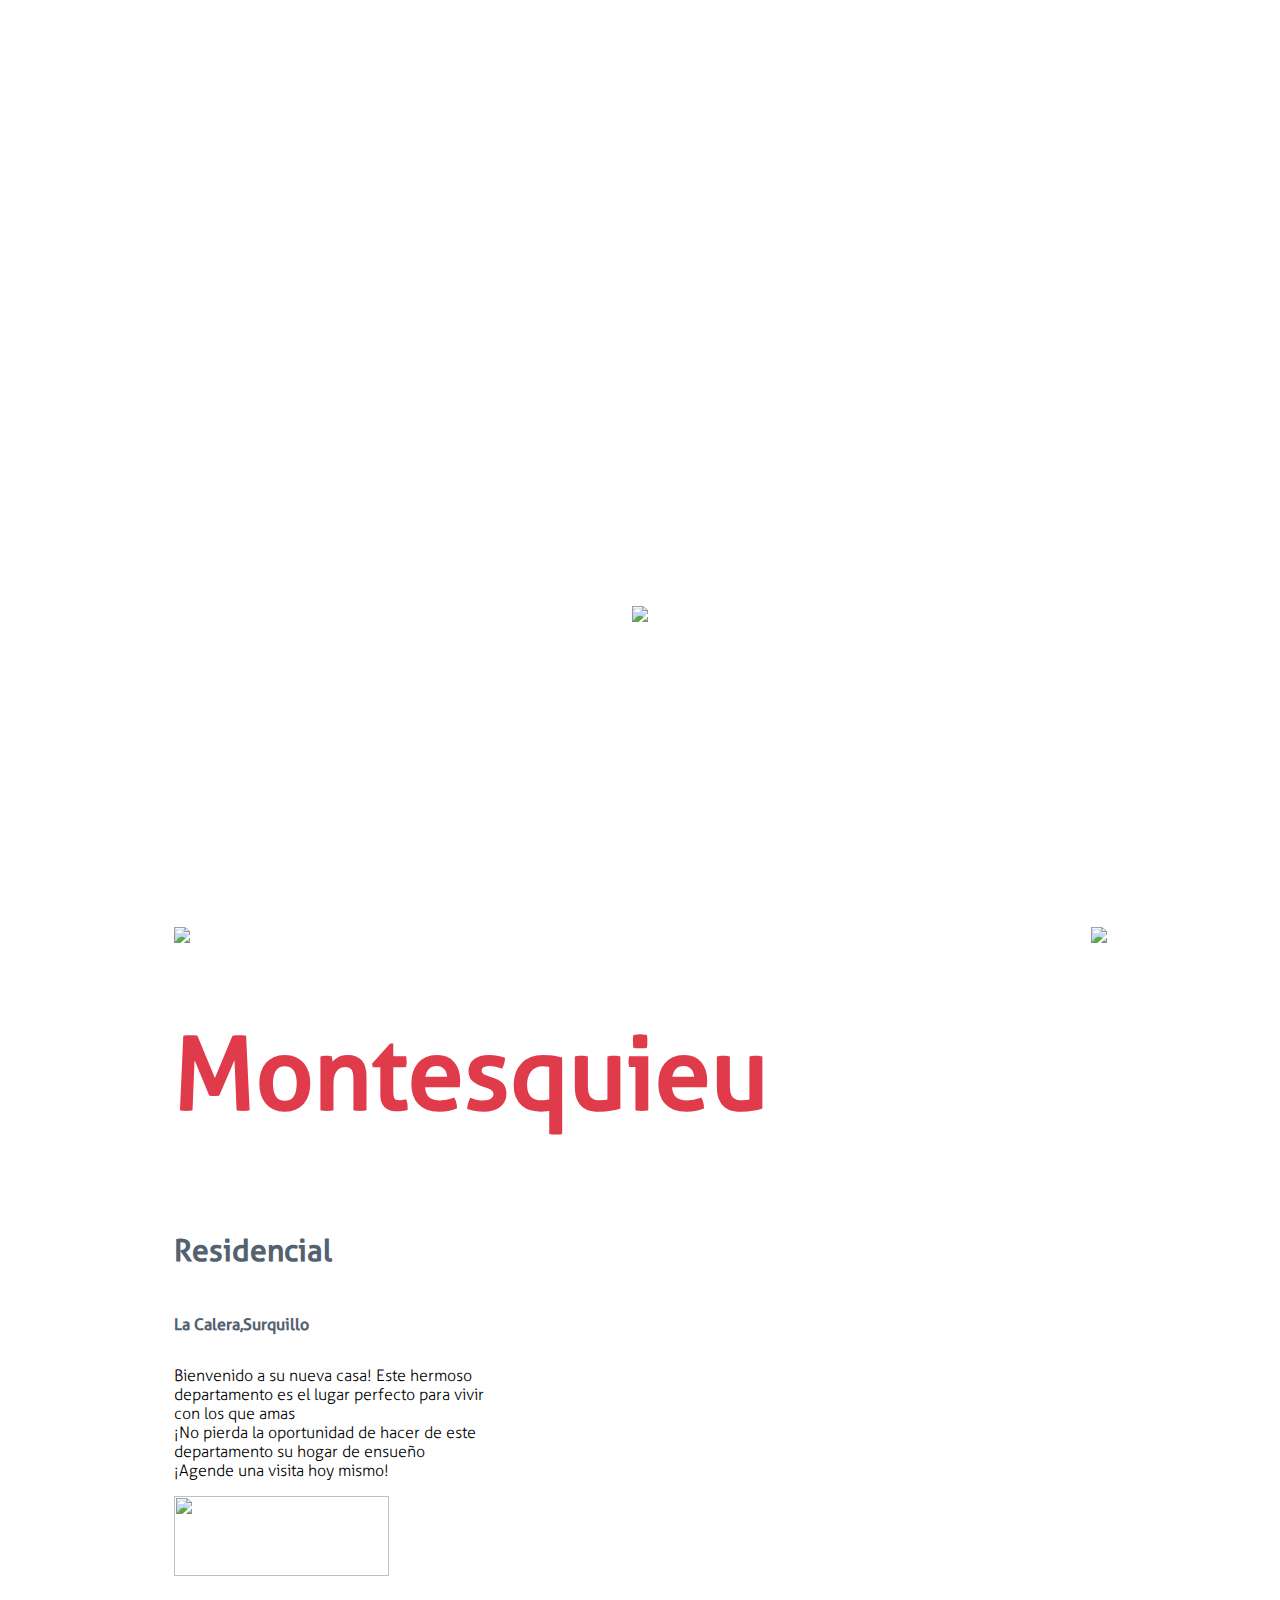
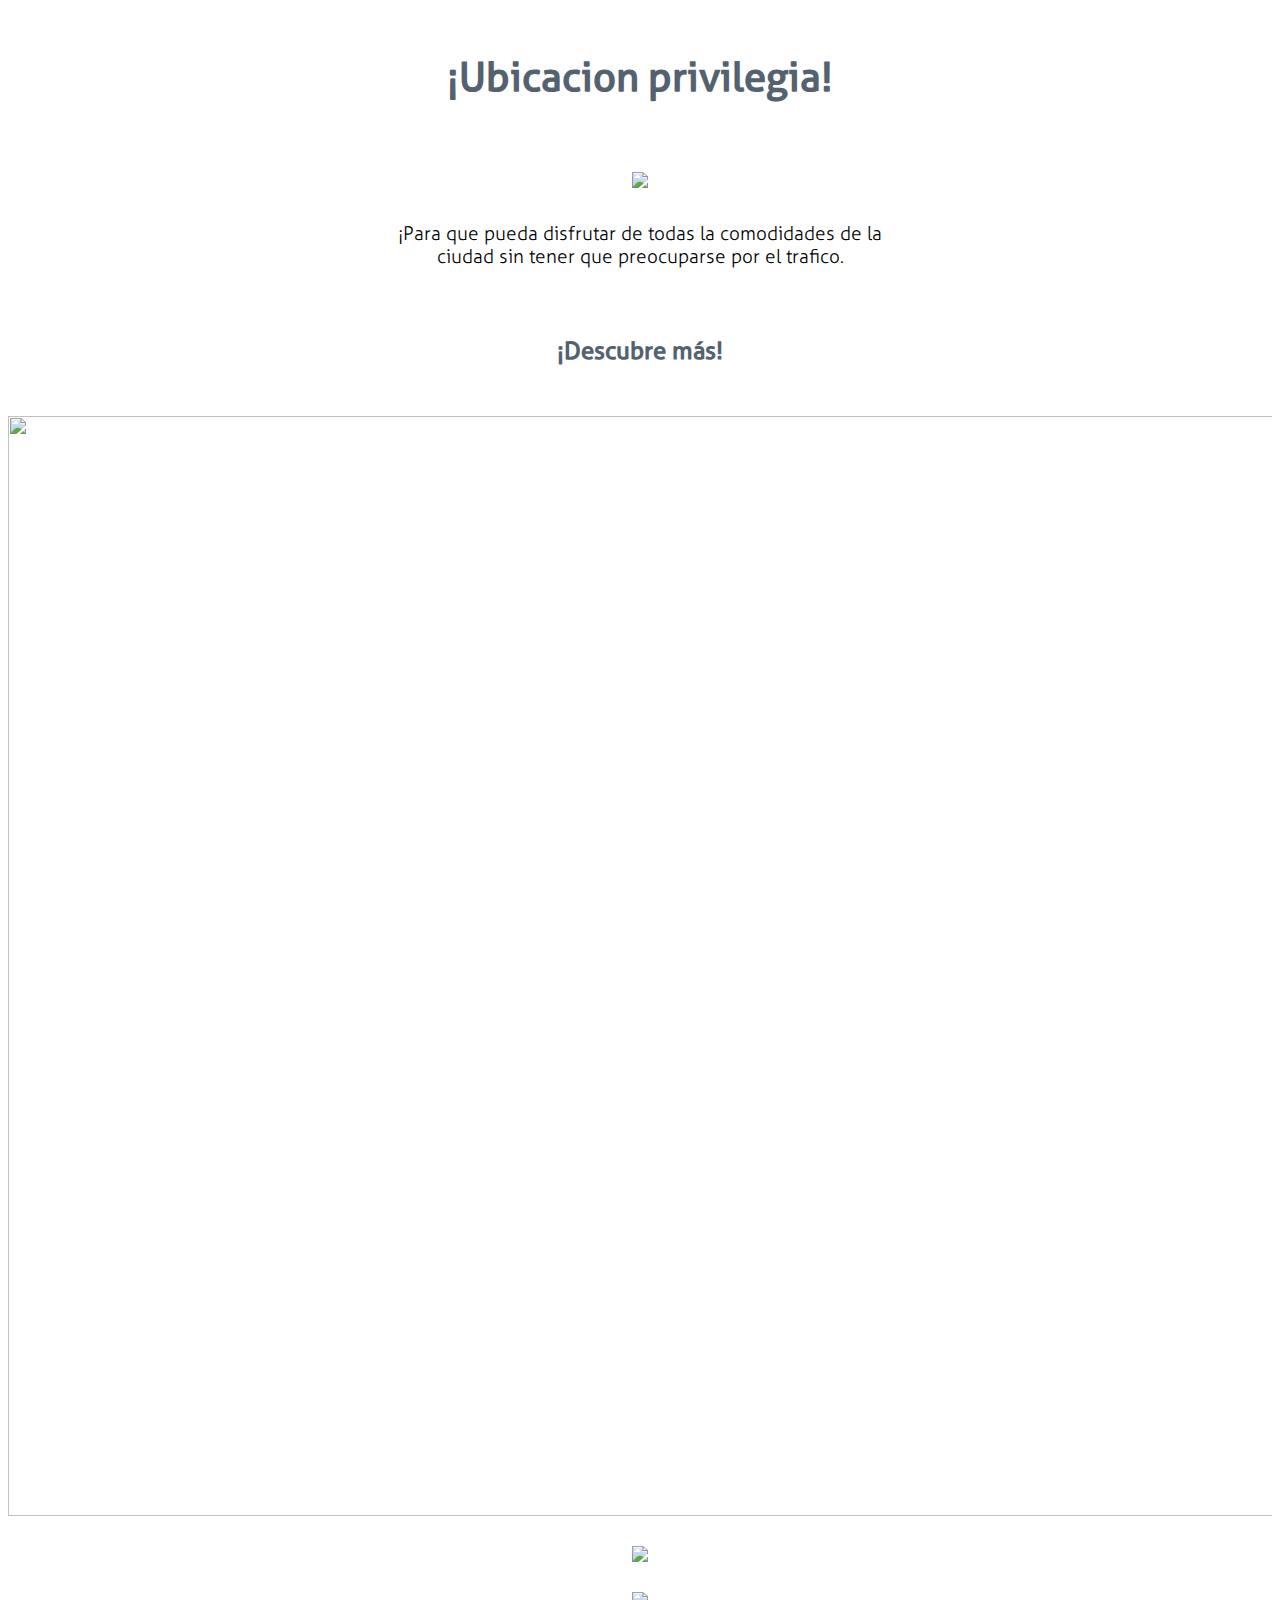
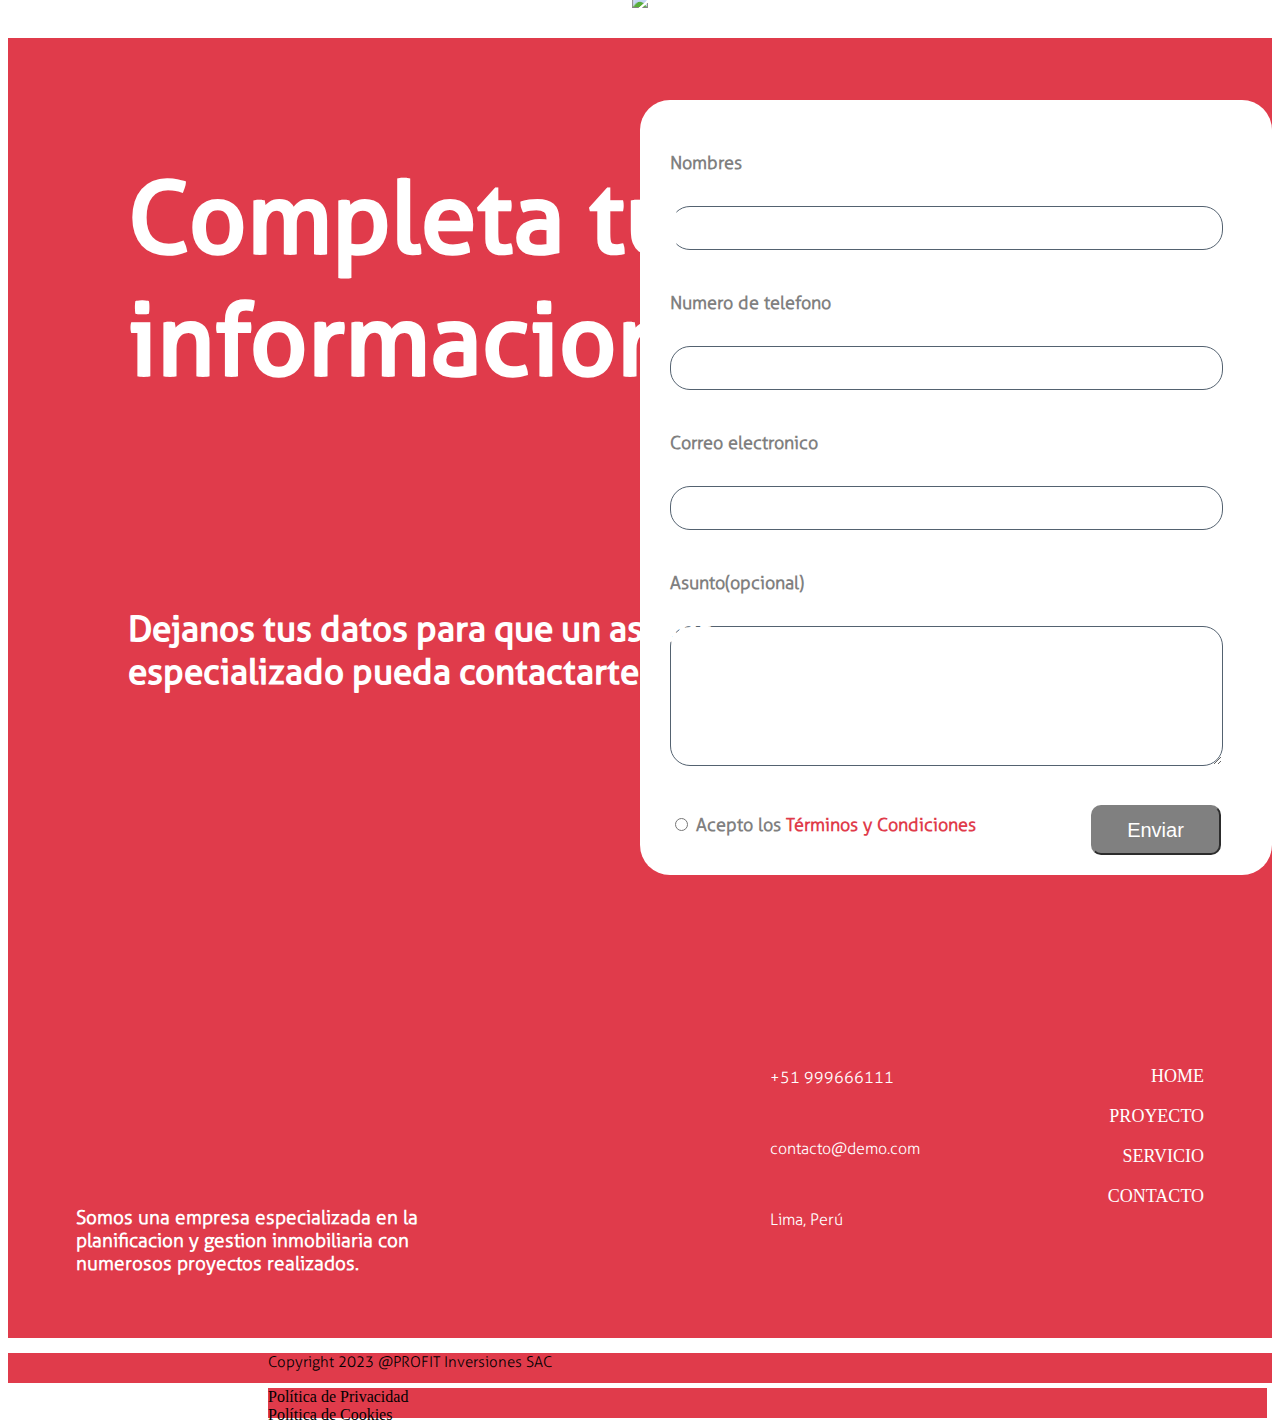
==== semi_final_proyectview/index.html @ 3885b612 "Add files via upload" ====
<!DOCTYPE html>
<html lang="en">
<head>
    <meta charset="UTF-8">
    <meta http-equiv="X-UA-Compatible" content="IE=edge">
    <meta name="viewport" content="width=device-width, initial-scale=1.0">
    <title>Vista Proyecto</title>
    <link rel="stylesheet" href="style.css">
    <link rel="stylesheet" href="https://cdnjs.cloudflare.com/ajax/libs/font-awesome/5.14.0/css/all.min.css">
</head>
<body>
    <div class="main">

    <div class="main_photo">
        <h1>El lugar perfecto <br>para los  que amas</h1>
        <div><img src="https://i.imgur.com/16XaA3B.png"></div>
    </div>

    </div>

    <div class="blank"></div>


    <div class="proyect">
        <div class="information">
        <div class><img src="https://i.imgur.com/6pUPzPA.png"></div>
        <div><h1 class="information_tittle">Montesquieu</h1></div>
        <div><h3 class="information_residence">Residencial</h3></div>
        <div><p class="information_location">La Calera,Surquillo</p></div>
        <div><p class="information_description">Bienvenido a su nueva casa! Este hermoso <br>departamento es el lugar perfecto para vivir<br>con los que amas<br>¡No pierda la oportunidad de hacer de este <br> departamento su hogar de ensueño<br>¡Agende una visita hoy mismo!</p></div>
        <div class="asesor"><img src="https://i.imgur.com/ypZ34iD.png" height="80" width="215"></div>
        </div>
        <div class="img_tittle"><img src="https://i.imgur.com/acKzqBd.jpg"></div>
    </div>

    <div class="blank1"></div>

    <div><h3 class="privileged_location">¡Ubicacion privilegia!</h3></div>

    <div class="map location"></div>

    <div class="blank1"></div>

    <div class="location_privileges"><img src="https://i.imgur.com/7XxfXha.png"></div>

    <div class="blank"></div>
    
    <div class="mini_description"><p>¡Para que pueda disfrutar de todas la comodidades de la <br> ciudad sin tener que preocuparse por el trafico.</p></div>
    <div class="blank1"></div>
    <div class="Discover"><h2>¡Descubre más!</h2></div>

    <div class="blank1"></div>

    <!--image slider start-->
    <div class="carrousel_slid">
        <div class="slider">
        <div class="slides">
          <!--radio buttons start-->
          <input type="radio" name="radio-btn" id="radio1">
          <input type="radio" name="radio-btn" id="radio2">
          <input type="radio" name="radio-btn" id="radio3">
          <input type="radio" name="radio-btn" id="radio4">
          <!--radio buttons end-->
          <!--slide images start-->
          <div class="slide first">
            <img src="https://i.imgur.com/cwEEXsn.jpg" alt=""/>
          </div>
          <div class="slide">
            <img src="https://i.imgur.com/cwEEXsn.jpg" alt=""/>
          </div>
          <div class="slide">
            <img src="https://i.imgur.com/cwEEXsn.jpg" alt=""/>
          </div>
          <div class="slide">
            <img src="https://i.imgur.com/cwEEXsn.jpg" alt=""/>
          </div>
          <!--slide images end-->
          <!--automatic navigation start-->
          <div class="navigation-auto">
            <div class="auto-btn1"></div>
            <div class="auto-btn2"></div>
            <div class="auto-btn3"></div>
            <div class="auto-btn4"></div>
          </div>
          <!--automatic navigation end-->
        </div>
        <!--manual navigation start-->
        <div class="navigation-manual">
          <label for="radio1-m" class="manual-btn"></label>
          <label for="radio2-m" class="manual-btn"></label>
          <label for="radio3-m" class="manual-btn"></label>
          <label for="radio4-m" class="manual-btn"></label>
        </div>
        <!--manual navigation end-->
      </div>
      <!--image slider end-->
  
      <script type="text/javascript">
      var counter = 1;
      setInterval(function(){
        document.getElementById('radio' + counter).checked = true;
        counter++;
        if(counter > 4){
          counter = 1;
        }
      }, 5000);
      </script>
    </div>

    <div class="blank1"></div>
    <div class="building_description"><img src="https://i.imgur.com/HSlVHvO.png"></div>
    <div class="blank1"></div>
    <div class="asesor_img"><img src="https://i.imgur.com/OpLlIDI.png"></div>
    <div class="blank1"></div>
    

    <div class="contenedor_formulario">
        <div class="fondo-form">
            <div class="relleno1">
                <div class="re1">
                    <div class="rel1">Completa tu informacion.</div>
                </div>
                <div class="re2">
                    <div class="rel2">Dejanos tus datos para que un asesor especializado pueda contactarte.</div>
                </div>
                <div class="re3">
                    <img src="https://i.imgur.com/KiwKN4E.png" alt="" />
                </div>
            </div>
            <div class="relleno2">
                <div class="formulario">
                    <p>Nombres</p>
                    <input class="controles" type="text" name="nombres" id="nombres" />
                    <p>Numero de telefono</p>
                    <input class="controles" type="text" name="telefono" id="telefono" />
                    <p>Correo electronico</p>
                    <input class="controles" type="email" name="correo" id="correo" />
                    <p>Asunto<span class="opcion">(opcional)</span> </p>
                    <textarea class="controles" name="sector" id="sector"></textarea>
                    <br />
                    <div class="terminos">
                        <div class="ter1">
                            <p for="">
                                <input type="radio" id="cbox1" value="first_checkbox" />
                                <span class="p1">Acepto los</span>
                                <span class="p2"><a href="">Términos y Condiciones</a></span>
                            </p>
                        </div>
                        <div class="ter2">
                            <input class="boton" type="submit" value="Enviar" />
                        </div>
                    </div>
                </div>
            </div>
        </div>
    </div>

    <div class="footer">
        <div class="divA">
            <div><img src="https://i.imgur.com/WSr50mY.png" loading="lazy" /></div>
            <div class="image_text1">
                <h3 class="footer_text">Somos una empresa especializada en la <br/> planificacion y gestion inmobiliaria
                    con <br/> numerosos proyectos realizados.
                </h3>
            </div>
        </div>
        <div class="divB"><img src="https://i.imgur.com/ztB9c4A.png" loading="lazy" />

        </div>
        <div class="divC">
            <div class="fila-2">
                <img src="https://i.imgur.com/MP6QVSI.png" loading="lazy" />
                <P>+51 999666111 </P>
            </div>
            <div class="fila-2">
                <img src="https://i.imgur.com/sPS7BVo.png" loading="lazy" />
                <P>contacto@demo.com </P>
            </div>
            <div class="fila-2">
                <img src="https://i.imgur.com/LDQAn8c.png" loading="lazy" />
                <P>Lima, Perú</P>
            </div>
        </div>
        <div class="divD">
            <div class="menu2">
                <ul>
                    <li>
                        <a href="#">Home</a>
                    </li>
                    <li>
                        <a href="#">Proyecto</a>
                    </li>
                    <li>
                        <a href="#">Servicio</a>
                    </li>
                    <li>
                        <a href="#">Contacto</a>
                    </li>
                </ul>
            </div>
        </div>

    </div>
    <div class="footer_copy">
        <p>Copyright 2023 @PROFIT Inversiones SAC</p>
    </div>
    <div class="politicas">
        <div class="politicas-footer">
            <div class="politicas-f">
                <div class="information"><a href="">Política de Privacidad </a> 
                    <a href="">Política de Cookies </a> 
                </div>
            </div>
        </div>
    </div>


    <!--vista movil-->
    <div class="main_mov">

        <div class="main_photo_mov">
            <h1>El lugar perfecto <br>para los  que amas</h1>
            <div class="asesor_img1_mov"><img src="https://i.imgur.com/16XaA3B.png"></div>
        </div>
        
    </div>

    <div class="proyect_mov">
        
        <div class="new_proyect_mov"><img src="https://i.imgur.com/6pUPzPA.png"></div>
        <div class="proyecto_tittle_mov">Montesquieu</div>
        <div class="proyecto_subtittle_mov">Residencial</div>
        <div class="proyecto_mini_subtittle_mov">La Calera, Surquillo</div>
        <div class="blank1-m"></div>
        <div class="text1_mov">Bienvenido a su nueva casa! Este hermoso <br>departamento es el lugar perfecto para vivir<br>con los que amas.</div>
        <div class="blank-m"></div>
        <div class="text2_mov">¡No pierda la oportunidad de hacer de este <br> departamento su hogar de ensueño! <br> ¡Agende una visita hoy mismo!</div>

        <div class="blank1-m"></div>
        <div class="img_tittle_mov"><img src="https://i.imgur.com/acKzqBd.jpg"></div>

    </div>

    <div class="blank1-m"></div>

    <div class="asesor_movil"><img src="https://i.imgur.com/ypZ34iD.png"></div>
    
    <div class="privileged_mov">¡Ubicación privilegia!</div>
    
    <div class="blank1-m"></div>

    <div class="privilieged_stickers"><img src="https://i.imgur.com/7XxfXha.png"></div>

    <div class="blank1-m"></div>

    <div class="privileged_desc">!Para que puedas disfrutar de todas las comodidades <br> de la ciudad sin tener que preocuparse por el trafico!</div>
    
    <div class="blank1-m"></div>
    <div class="discover_more">!Descubre más!</div>
    <div class="blank1-m"></div>


    <div class="blank1-m"></div>

    <div class="location_img_desc"><img src="https://i.imgur.com/HSlVHvO.png"></div>
    
    <div class="blank1-m"></div>

    <div class="contact_asesor1"><img src="https://i.imgur.com/OpLlIDI.png"></div>

    <div class="blank1-m"></div>

    <div class="contenedor_formulario-m">
        <div class="fondo-form-m">
            <div id="formulario_header-m">
                <h2>Nos comunicamos contigo!</h2>
            </div>
            <div id="formulario_miniheader-m">
                <p id="text_form_subtop_m">Dejanos tus datos rellenando el siguiente formulario
                <p>
            </div>
         
            <div class="relleno2-m">
                <div class="formulario-m">
                    <p>Nombres</p>
                    <input class="controles-m" type="text" name="nombres" id="nombres" />
                    <p>Numero de telefono</p>
                    <input class="controles-m" type="text" name="telefono" id="telefono" />
                    <p>Correo electronico</p>
                    <input class="controles-m" type="email" name="correo" id="correo" />
                    <p>Asunto<span class="opcion">(opcional)</span></p>
                    <input class="controles-m" type="text" name="sector" id="sector" />
                    <br />
                    <br />
                    <div class="terminos-m">
                        <p>
                            <input type="radio" id="cbox1" value="first_checkbox" />
                            <span class="p1">Acepto
                                los Terminos y Condiciones</span>
                            <span class="p2">
                                <a href="">
                                    Términos y Condiciones
                                </a>
                            </span>
                        </p>
                        <input class="boton" type="submit" value="Enviar" />
                    </div>
                </div>
            </div>
        </div>
    </div>


    <div class="footer-m">
        <div class="divC-m">
            <div>
                <div class="contact_sticker-m"><img src="https://i.imgur.com/Bbgzvfh.png" loading="lazy" /></div>
                <div>
                    <p class="footer_text-m">+51 999 666 111</p>
                </div>
            </div>
            <div>
                <div class="contact_sticker-m"><img src="https://i.imgur.com/NwfhgeS.png" loading="lazy" /></div>
                <div>
                    <p class="footer_text-m">contacto@profitperu.com</p>
                </div>
            </div>
            <div>
                <div class="contact_sticker-m"><img src="https://i.imgur.com/Ucr0vRj.png" loading="lazy" />
                    <div>
                        <p class="footer_text-m">Lima,Peru</p>
                    </div>
                </div>
            </div>
        </div>
        <div class="divA-m">
            <div><img src="https://i.imgur.com/WSr50mY.png" loading="lazy" width="250" height="185" /></div>
            <div class="image_text1-m">
                <h3 class="footer_text3-m">Somos una empresa especializada en la planificacion y <br> gestion
                    inmobiliaria
                    con numerosos proyectos realizados.
                </h3>
            </div>
            <div>
                <p class="footer_text3-m">Copyright 2023 @PROFIT Inversiones SAC</p>
            </div>
        </div>
        <div class="divB-m"><img src="https://i.imgur.com/ztB9c4A.png" loading="lazy" width="150" height="75" />
        </div>
    </div>
    

</body>
</html>
---- semi_final_proyectview/style.css ----
@import url('https://fonts.googleapis.com/css2?family=Poppins:wght@200;300;400;500;600;700;800;900&display=swap');

/*estilos de inicio*/
/*fuentes de letras*/
@font-face {
  font-family: 'Aller';
  src: url('[data-uri]') format('woff2'),
    url('[data-uri]') format('woff');
}

.Aller {
  font-family: 'Aller';
}

@font-face {
  font-family: 'Allerr';
  src: url('[data-uri]') format('woff2'),
    url('[data-uri]') format('woff');
}

.Allerr {
  font-family: 'Allerr';
}

@font-face {
  font-family: 'HelveticaNeueLT Com 43 LtEx';
  src: url('[data-uri]') format('woff2'),
    url('[data-uri]') format('woff');
}

p {
  font-family: 'Aller';
  color: black;
}

h1 {
  font-family: 'Allerr';
  font-weight: bold;
}





.main_photo
{
   
   background: url(https://i.imgur.com/S3qhRER.jpg) no-repeat;
   background-size:cover;
   background-position:center ;
   min-height: 100vh;
   width: 100%;
   display: flex;
   font-family: Allerr;
   font-size: 40px;
   color: white;
   flex-direction: column;
   justify-content: center;
   align-content: stretch;
   flex-wrap: nowrap;
   align-items: center;
}
 
.information
{
    display: flex;
    flex-direction: column;
}

.information_residence
{
    font-family: Allerr;
    color: #546270;
    font-size: 30px;
}

.information_location
{
    font-family: 'Allerr';
    font-weight: bold;
    color: #546270;
    font: size 20px; 
}
.information_tittle
{
    font-size: 100px;
    font-weight: bold;
    color:#E03B4B;

}

.information_residence
{

}


.proyect
{
    display:flex;
    padding: 4px;
    justify-content: space-around;
    margin: 0;
    box-sizing: border-box;
   
}

.privileged_location
{
    font-size: 40px;
    color: #546270;
    font-weight: bold;
    text-align: center;
    font-family: Allerr;
}

.location_privileges
{
    display: flex;
    justify-content: center;
}
.mini_description
{
    color: #546270;
    font-family: Aller;
    text-align: center;
    font-size: 19px;
}

.Discover
{
    font-size: medium;
    font-family: Allerr;
    font-weight: bold;
    text-align: center;
    color: #546270;
}

.slider{
    width: 1400px;
    height: 1100px;
    
    overflow: hidden;
  }
  
  .slides{
    width: 500%;
    height: 1100px;
    display: flex;
    
  }
  
  .slides input{
    display: none;
  }
  
  .slide{
    width: 20%;
    transition: 2s;
  }
  
  .slide img{
    width: 1400px;
    height: 1100px;
  }

  .carrousel_slid
  {
    display: flex;
    justify-content: center;
  }
  
  /*css for manual slide navigation*/
  
  .navigation-manual{
    position: absolute;
    width: 1400px;
    margin-top: -40px;
    display: flex;
    justify-content: center;
  }
  
  .manual-btn{
    border: 2px solid white;
    padding: 5px;
    border-radius: 10px;
    cursor: pointer;
    transition: 1s;
  }
  
  .manual-btn:not(:last-child){
    margin-right: 40px;
  }
  
  .manual-btn:hover{
    background: white;
  }
  
  #radio1:checked ~ .first{
    margin-left: 0;
  }
  
  #radio2:checked ~ .first{
    margin-left: -20%;
  }
  
  #radio3:checked ~ .first{
    margin-left: -40%;
  }
  
  #radio4:checked ~ .first{
    margin-left: -60%;
  }
  
  /*css for automatic navigation*/
  
  .navigation-auto{
    position: absolute;
    display: flex;
    width: 1400px;
    justify-content: center;
    margin-top: 1060px;
  }
  
  .navigation-auto div{
    border: 2px solid white;
    padding: 5px;
    border-radius: 10px;
    transition: 1s;
  }
  
  .navigation-auto div:not(:last-child){
    margin-right: 40px;
  }

  .asesor_img
  {
    display: flex;
    justify-content: center;
  }

  .contenedor_formulario {
    background-color: #E03B4B;
    height: 900px;
    display: flex;
    flex: 1;
    justify-content: center;
    align-items: center;
  }
  
  .fondo-form {
    background-image: url(https://i.imgur.com/QdFo3op.jpeg);
    background-repeat: no-repeat;
    background-size: 2000px;
    display: flex;
    justify-content: center;
    width: 100%;
    align-items: center;
  }
  
  .relleno1 {
    height: 900px;
    width: 50%;
  
  }
  
  .re1 {
    height: 450px;
    position: relative;
    left: 120px;
  }
  
  .rel1 {
    display: flex;
    color: white;
    font-size: 100px;
    font-family: Allerr;
    font-weight: bold;
    padding-top: 120px;
  }
  
  .re2 {
    height: 200px;
    position: relative;
    left: 120px;
  }
  
  .rel2 {
    display: flex;
    color: white;
    font-size: 35px;
    font-family: Allerr;
    font-weight: bold;
    padding-top: 120px;
  }
  
  .re3 {
    height: 250px;
    position: relative;
    left: 85px;
  }
  
  .re3 img {
    height: 230px;
  }
  
  .relleno2 {
    height: 900px;
    width: 50%;
    display: flex;
    flex: 1;
    justify-content: center;
    align-items: center;
  
  }
  
  .formulario {
    padding-top: 30px;
    padding-left: 30px;
    padding-right: 30px;
    background-color: white;
    height: 745px;
    width: 580px;
    border-radius: 30px;
    font-family: Allerr;
  }
  
  .formulario h4 {
    font-family: 'Sansita', sans-serif;
    text-align: center;
    font-size: 22px;
    color: gray;
    font-family: Aller;
  }
  
  .controles {
    width: 95%;
    background: white;
    padding: 4px;
    border-radius: 20px;
    margin-bottom: 20px;
    border: 1px solid #546270;
    font-family: 'calibri';
    font-size: 30px;
    color: white;
  }
  
  .formulario p {
    font-family: sans-serif;
    font-weight: bold;
    height: 40px;
    font-size: 18px;
    line-height: 40px;
    color: gray;
    line-height: 30px;
    font-family: Aller
  }
  
  .formulario textarea {
    height: 130px;
    font-size: 25px;
  }
  
  .terminos {
    height: 50px;
    display: flex;
  }
  
  .ter1 {
    width: 75%;
  
    height: 80px;
    display: flex;
    justify-content: flex-start;
    align-items: center;
  }
  
  .ter2 {
    width: 25%;
    height: 80px;
    position: relative;
  
    left: -15px;
    display: flex;
    justify-content: center;
    align-items: center;
  }
  
  .p2 a {
    color: #E03B4B;
    text-decoration: none;
  }
  
  .formulario a:hover {
    color: rgba(0, 83, 164, 255);
    text-decoration: underline;
  }
  
  .formulario .boton {
    width: 130px;
    background: gray;
    border-radius: 10px;
    border-color: gray;
    padding: 5px;
    color: white;
    font-size: 20px;
    left: 0px;
    height: 50px;
  }

  .building_description
  {
    display: flex;
    justify-content: center;
  }

  .footer {
    width: 100%;
    background-color:#E03B4B;
    align-items: center;
    max-width: 12000px;
    margin: auto;
    grid-template-columns: repeat(5, 1fr);
    grid-gap: 80px;
    padding: 45px 0px;
    display: flex;
    justify-content: space-evenly;
  }
  
  .divB {
    display: flex;
    justify-content: center;
    align-items: center;
  }
  
  .divC {
  
    display: flex;
    justify-content: center;
    flex-direction: column
  }
  
  
  
  .divA img {
    position: relative;
    right: 20px;
    height: 200px;
  }
  
  .image_text1 {
    text-align: left;
  }
  
  #home {
    color: #E03B4B;
  }
  
  .divB img {
    height: 50px;
  }
  
  .footer P {
    color: white;
    text-indent: 20PX;
  }
  
  .divD {
    float: right;
    text-decoration: none;
  }
  
  .columna-3 {
    max-width: 20%;
    float: right;
    text-decoration: none;
  }
  
  .menu2 {
    height: 180px;
    width: 100%;
  }
  
  
  .menu2 ul {
    margin-bottom: 0rem;
    text-align: right;
    display: flex;
    flex-direction: column;
    align-items: flex-end;
  }
  
  .menu2 ul li {
    display: flex;
    line-height: 40px;
  }
  
  .menu2 ul li a {
    color: #fff;
    font-size: 18px;
    border-radius: 3px;
    text-transform: uppercase;
    text-decoration: none;
  }
  
  .menu2 p {
    color: white;
  }
  
  .fila-2 {
    margin-top: 20px;
    display: flex;
  }
  
  .fila-2 img {
    width: 36px;
    height: 36px;
  }
  
  .fila-2 label {
    margin-top: 10px;
    margin-left: 20px;
    max-width: 140px;
    color: white;
  }
  
  .footer_copy {
    background-color:#E03B4B;
    color: white;
    font-size: 15px;
    text-indent: 260px;
    height: 30px;
  }
  
  .politicas {
    background-color: #fff;
    margin: 5px;
    height: 30px;
    margin-left: 260px;
  }
  
  .politicas a {
    color: #000;
    text-decoration: none;
  }

  #miniheaders {
    background: #546270;
    width: 100%;
  }
  
  #bsubtitle2 {
    text-align: center;
    color: white;
    margin: 0;
    font-size: xx-large;
    font-family: Allerr;
  }
  
  .footer2 {
    width: 100%;
    background-color: #E03B4B;
    align-items: center;
    max-width: 12000px;
    margin: auto;
    grid-template-columns: repeat(5, 1fr);
    grid-gap: 30px;
    padding: 45px 0px;
    display: flex;
    justify-content: space-evenly;
  }
  
  .divD2 {
    font-size: x-large;
  }
  
  .footer_text2 {
    color: white;
    font-family: Aller;
  }
  
  .footer_text {
    color: white;
    font-family: Aller;
  }
  
  .divC2 {
    display: flex;
    flex-direction: column;
    align-content: space-around;
  }
  
  #asesoria {
    display: flex;
    justify-content: center;
    background-color: #546270;
  }
  
  #Homepagetext {
    color: #546270;
    text-decoration: none;
    display: flex;
    justify-content: center;
    background-color: #546270;
    font-family: Allerr;
  }
  .footer_copy {
    background-color:#E03B4B;
    color: white;
    font-size: 15px;
    text-indent: 260px;
    height: 30px;
  }

  .politicas {
    background-color:#E03B4B;
    margin: 5px;
    height: 30px;
    margin-left: 260px;
  }
  
  .politicas a {
    color: #000;
    text-decoration: none;
  }

.blank {
    height: 15px;
    background: white;
  }
  
  .blank1 {
    height: 30px;
    background: white;
  }
  
  .blank3 {
    height: 40px;
    background: #E03B4B;
  }
  
  .blank4 {
    height: 40px;
    background: #546270;
  }
  
  .blank5 {
    height: 80px;
    background: #E03B4B;
  
  }

  .main_photo_mov{
    display: none;

  }

  .proyect_mov
  {
    display: none;
  }

  .asesor_movil
  {
    display: none;
  }

  .privileged_mov
  {
    display: none;
  }

  .privilieged_stickers
  {
    display: none;
  }

  .privileged_desc
  {
    display: none;
  }

  .discover_more
  {
    display: none;
  }
  .location_img_desc
  {
    display: none;
  }
  .contact_asesor1
  {
    display: none;
  }
  .contenedor_formulario-m
  {
    display: none;
  }

  .footer-m{
    display: none;
  }
 

   /**vista movil **/

@media (max-width:560px){

  
  .main_photo_mov
  {
    background: url(https://i.imgur.com/S3qhRER.jpg) no-repeat;
    background-size:cover;
    background-position:center ;
    min-height: 50vh;
    width: 100%;
    display: flex;
    font-family: Allerr;
    font-size: 20px;
    color: white;
    flex-direction: column;
    justify-content: center;
    align-content: stretch;
    flex-wrap: nowrap;
    align-items: center;

  }

  .main_photo_mov img
  {
    
    width:50%;
    height:50%
  }
  .asesor_img1_mov
  {
    display: flex;
    justify-items: center;
    justify-content: center;
  }

  .proyect_mov
  {
    display: flex;
    justify-content: center;
    align-items:center;
    flex-direction: column;
  }
  .new_proyect_mov img
  {
    width:60%;
    height:60%
  }
  .new_proyect_mov
  {
    display: flex;
    justify-content: center;
  }
  .proyecto_tittle_mov
  {
    font-family: Allerr;
    font-size:60px;
    font-weight: bold;
    color:#E03B4B
  }
  .proyecto_mini_subtittle_mov
  {
    color: #546270;
    font-family: Allerr;
    font-size: large;
  }
  .proyecto_subtittle_mov
  {
    color: #546270;
    font-family: Allerr;
    font-size: large;
  }

  .text1_mov
  {
    font-family: Aller;

  }
  
  .text2_mov
  {
    font-family: Aller;
    
  }

 .img_tittle_mov img
 {
  width:100%;
  height:100%

 }
 .asesor_movil
 {
  display:flex ;
  justify-items: center;
 }
 .asesor_movil img
 {
  width:40%;
  height:40%
 }
 .asesor_movil
 {
  display: flex;
  justify-content: center;
 }

 .privileged_mov
 {
  font-family: Allerr;
  font-weight: bold;
  font-size: 30px;
  color: #546270;
  text-align: center;
 }
 
 .privilieged_stickers img{

  width:80%;
  height:80%
 }
 .privilieged_stickers
 {
  display: flex;
  justify-content: center;
 }
 .privileged_desc
 {
  color: #546270;
  font-family: Aller;
  font-size: 16px;
  display: flex;
  justify-content: center;
 }
 .discover_more
 {
  font-family: Allerr;
  font-weight: bold;
  font-size: x-large;
  color: #546270;
  text-align: center;
 }

 .blank-m {
  height: 15px;
  background: white;
}

  .blank1-m {
  height: 30px;
  background: white;
}


 .location_img_desc img
 {
  width: 90%;
  height:90%
 }

 .location_img_desc
 {
  display: flex;
  justify-content: center;
 }
 .contact_asesor1 img
 {
  width: 40%;
  height: 40%;
 }
.contact_asesor1
{
  display: flex;
  justify-content: center;
}

 .contenedor_formulario-m {
  background-color: #E03B4B;
  height: 800px;
  display: flex;
  flex: 1;
  justify-content: center;
  align-items: center;
}

#formulario_header-m {
  font-family: Allerr;
  color: white;
}

#formulario_miniheader-m {
  font-family: Aller;
  color: white;
}

.fondo-form-m {
  background: url(https://i.imgur.com/QdFo3op.jpeg) no-repeat;
  background-size: 414px 900px;
  display: flex;
  justify-content: center;
  flex-direction: column;
  align-items: center;
  width: 100%;
  height: 100%;
}

.relleno1-m {

  height: 700px;
  width: 20%;
}

.relleno2-m {
  height: 600px;
  width: 90%;
  display: flex;
  flex: 1;
  justify-content: center;
  align-items: center;

}

.formulario-m {
  padding-top: 15px;
  padding-left: 30px;
  padding-right: 30px;
  background-color: white;
  height: 500px;
  width: 268px;
  border-radius: 10px;
  font-family: Allerr;
  font-size: small;

}

#text_form_subtop_m
{
  color: white;
  font-family: Aller;
}

.formulario-m h4 {
  font-family: 'Sansita', sans-serif;
  text-align: center;
  font-size: 22px;
  color: gray;
  font-family: Aller;
}

.controles-m {
  width: 95%;
  background: white;
  padding: 4px;
  border-radius: 4px;
  margin-bottom: 20px;
  border: 1px solid gray;
  font-family: 'calibri';
  font-size: x-small;
  color: white;

}

.pa1 {
  height: 250px;
  width: 120px;
}

.pa2 {
  height: 250px;
  width: 120px;
}

.pa3 {
  height: 250px;
  width: 120px;
}

.pa4 {
  height: 250px;
  width: 120px;
}

.formulario-m label {
  font-family: sans-serif;
  height: 40px;
  text-align: center;
  font-size: 15px;
  line-height: 40px;
  color: gray;
  text-indent: 110px;
  line-height: 25px;
  font-family: Aller;
  font-size: small;
}

.terminos-m {
  justify-content: space-between;
}

.formulario-m a {
  color: white;
  text-decoration: none;
  font-size: small;
}

.formulario-m a:hover {
  color: rgba(0, 83, 164, 255);
  text-decoration: underline;
  font-size: x-small;
}

.formulario-m .boton {
  width: 30%;
  background: gray;
  border-radius: 4px;
  border-color: gray;
  padding: 5px;
  color: white;
  font-size: 16px;
  float: right;
  font-size: x-small;
}

/*footer mobil*/
.footer-m {
  width: 100%;
  background-color: #546270;
  align-items: center;
  max-width: 12000px;
  margin: auto;
  grid-template-rows: (5, 1fr);
  grid-gap: 25px;
  padding: -1000px 0px;
  display: grid;
  justify-content: space-evenly;
  justify-items: center;
}

.divC-m {
  display: flex;
  flex-direction: row;
  align-content: center;
  align-items: center;
  justify-content: space-around;
  gap: 60px;
  font-size: 10px;
}

.contact_sticker-m {
  display: flex;
  align-items: center;
  gap: 30;
  width: 100%;
  flex-direction: column;
}

.footer_text-m {
  color: white
}

.divA-m {
  display: flex;
  align-items: center;
  flex-wrap: wrap;
  justify-content: center;
}

.image_text1-m {
  text-align: left;
  font-family: Aller;
  font-weight: normal;
}

#home {
  color: #E03B4B;
}

.divD {
  font-size: x-large;
}

.footer_text3-m {
  font-size: 15px;
  color: white;
}

.midel2 {
  display: inline;
}

  .main_photo{
    display: none;
  }
  .blank
  {
    display: none;
  }
  .blank1
  {
    display: none;
  }

  .proyect
  {
    display: none;
  }
  .privileged_location
  {
    display: none;
  }
  .map_location
  {
    display: none;
  }
  .location_privileges
  {
    display: none;
  }
  .mini_description
  {
    display: none;
  }
  .Discover
  {
    display: none;
  }
  .carrousel_slid
  {
    display: none;
  }
  .building_description
  {
    display: none;
  }
  .asesor_img
  {
    display: none;
  }
  .contenedor_formulario
  {
    display: none;
  }
  .footer{
    display: none;

  }
  .politicas
  {
    display: none;
  }
  .footer_copy
  {
    display: none;
  }
}
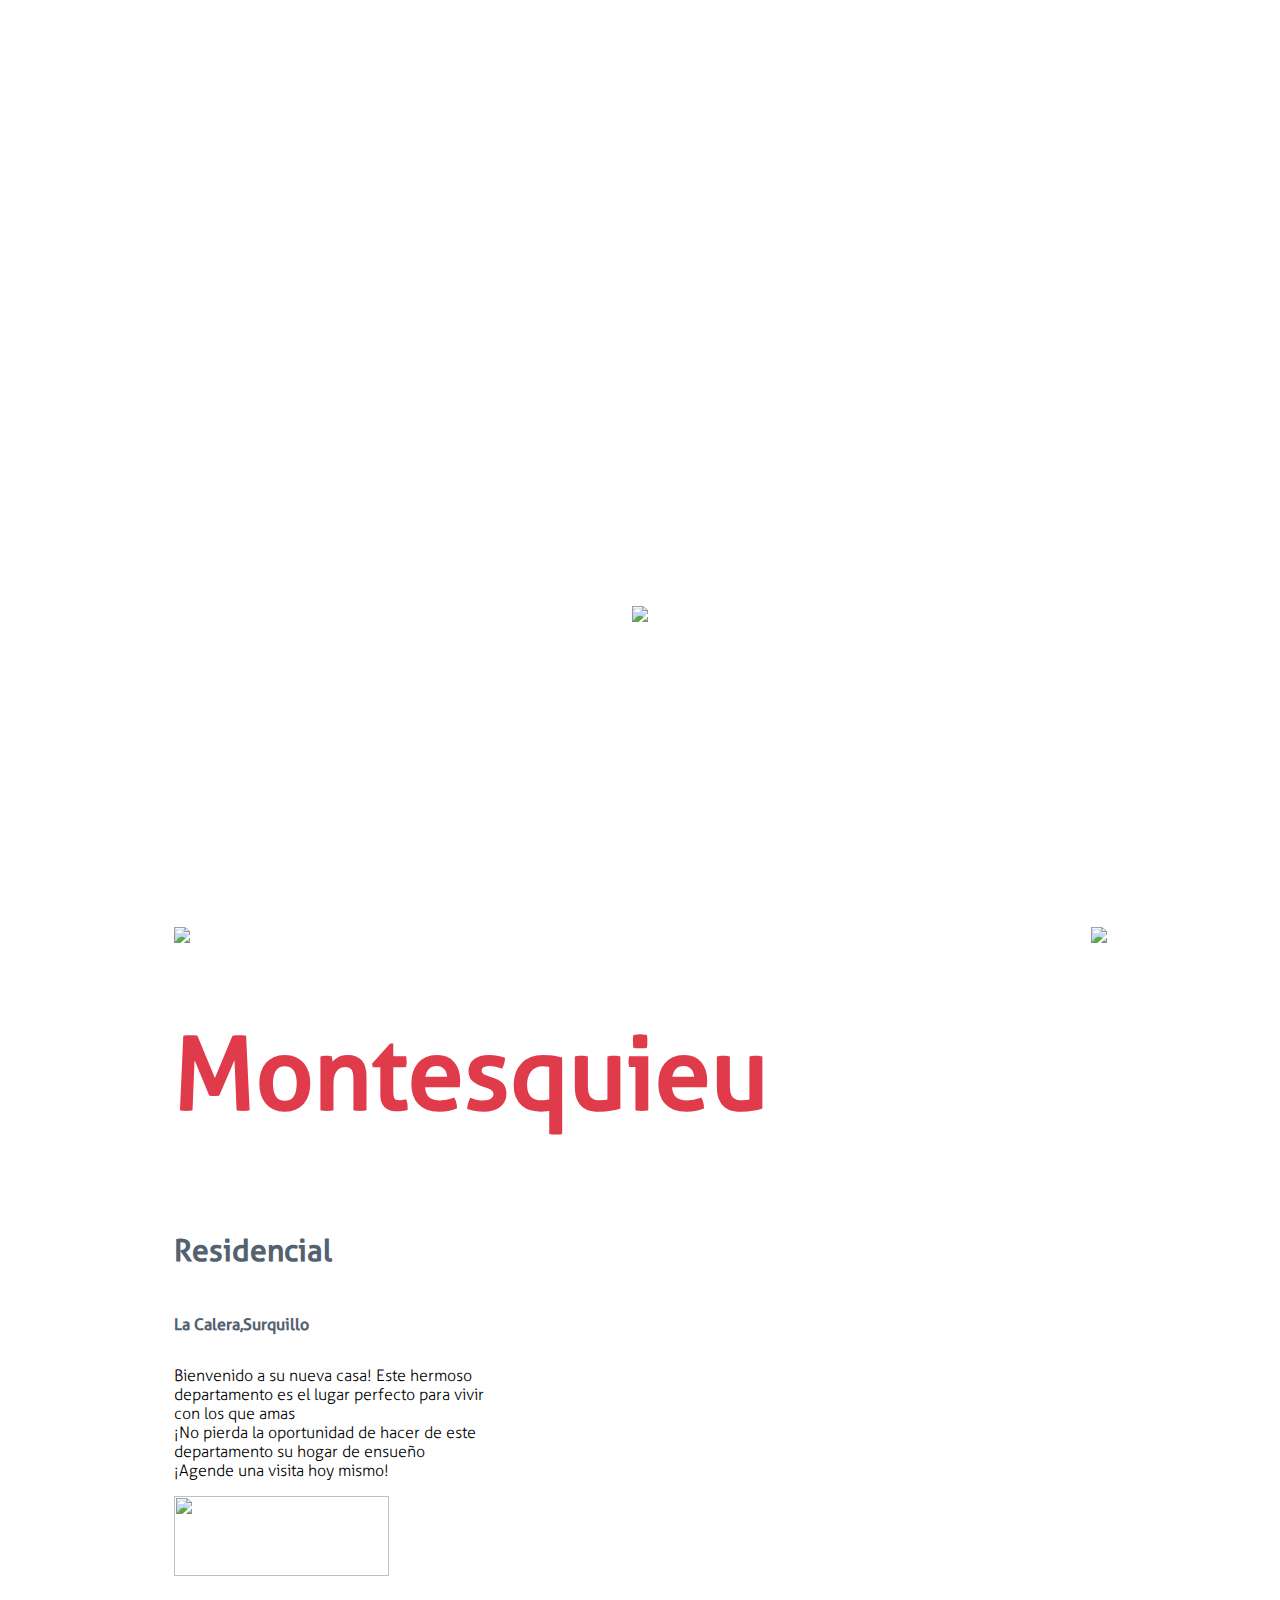
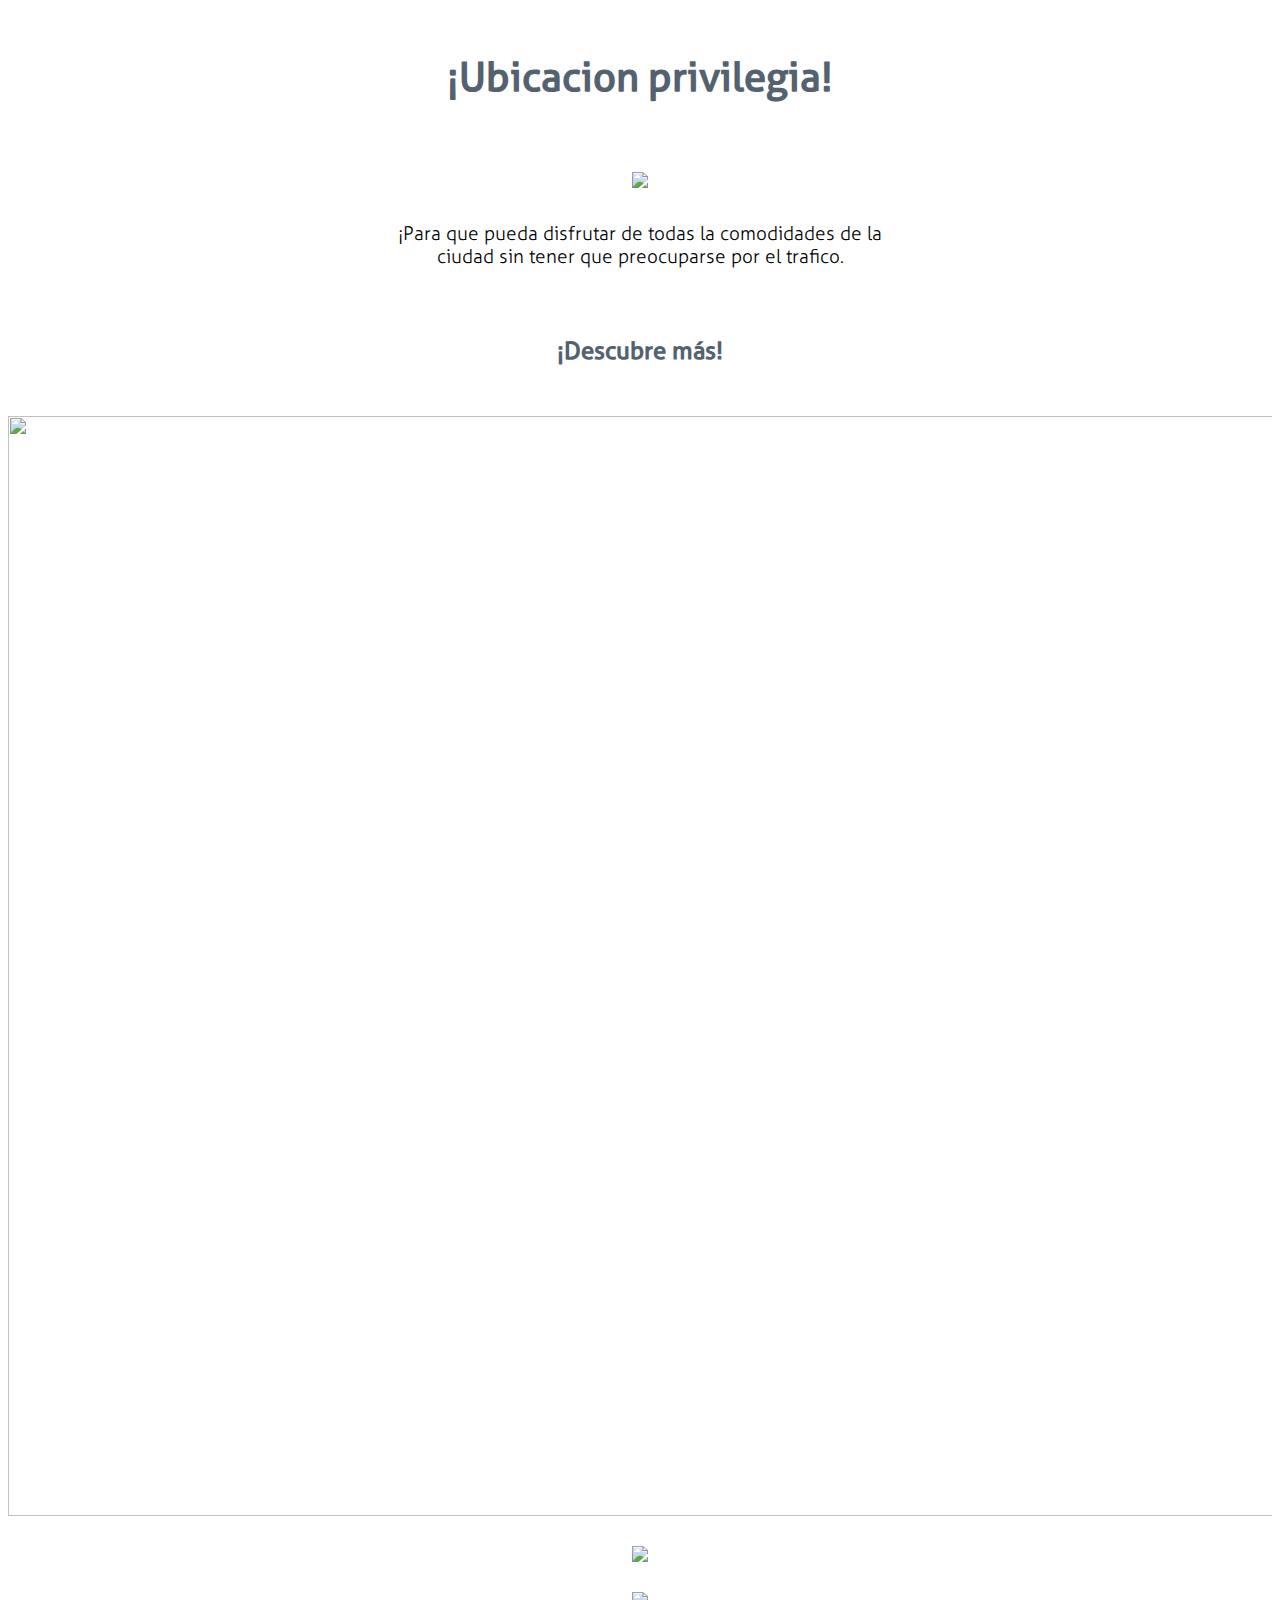
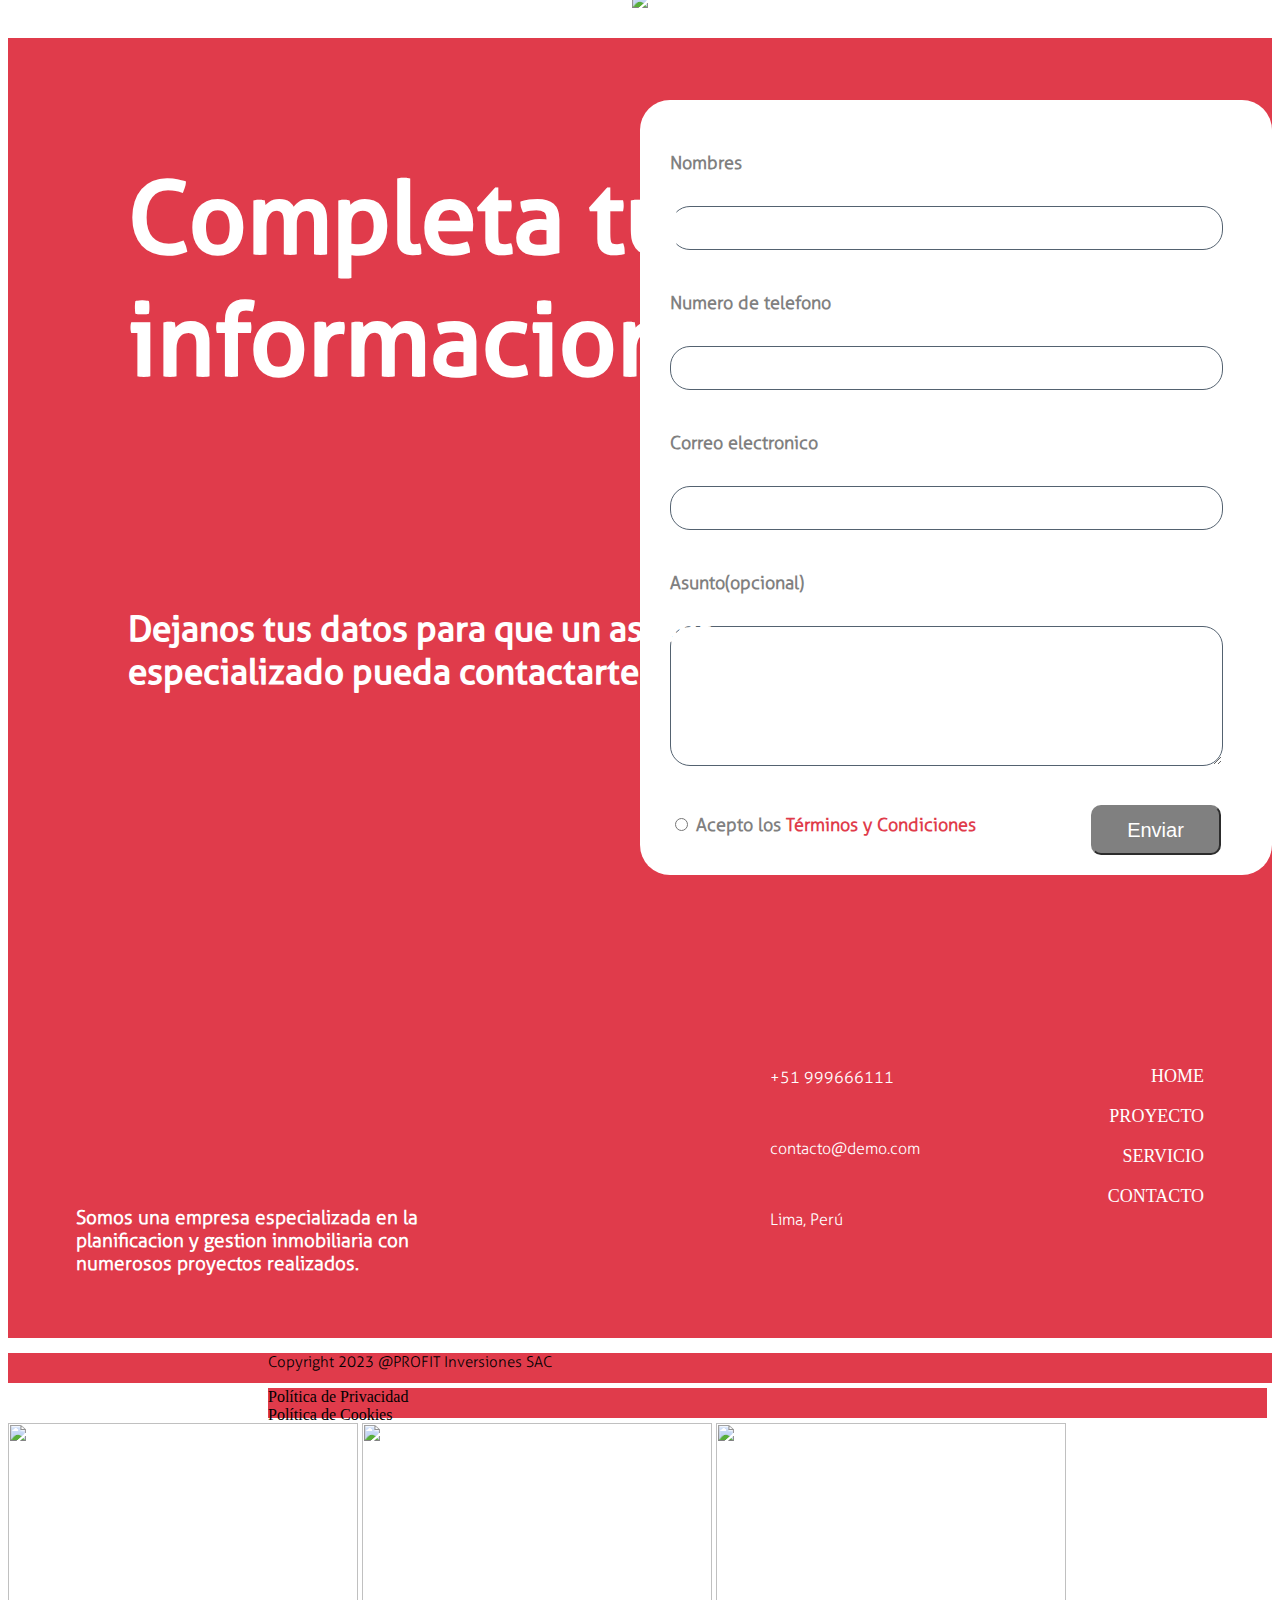
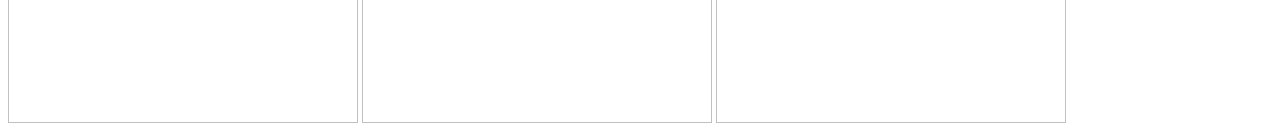
==== commit 618c0221: "Update index.html" ====
--- a/semi_final_proyectview/index.html
+++ b/semi_final_proyectview/index.html
@@ -257,6 +257,24 @@
     
     <div class="blank1-m"></div>
     <div class="discover_more">!Descubre más!</div>
+    
+    <div class="slider-m">
+        <span id="slide-1-m"></span>
+        <span id="slide-2-m"></span>
+        <span id="slide-3-m"></span>
+        <div class="image-container-m">
+          <img src="https://i.imgur.com/cwEEXsn.jpg" class="slide-m" width="350" height="300" />
+          <img src="https://i.imgur.com/cwEEXsn.jpg" class="slide-m" width="350" height="300" />
+          <img src="https://i.imgur.com/cwEEXsn.jpg" class="slide-m" width="350" height="300" />
+        </div>
+        <div class="buttons-m">
+          <a href="#slide-1-m"></a>
+          <a href="#slide-2-m"></a>
+          <a href="#slide-3-m"></a>
+        </div>
+    </div>
+    
+    
     <div class="blank1-m"></div>
 
 
@@ -351,4 +369,4 @@
     
 
 </body>
-</html>+</html>
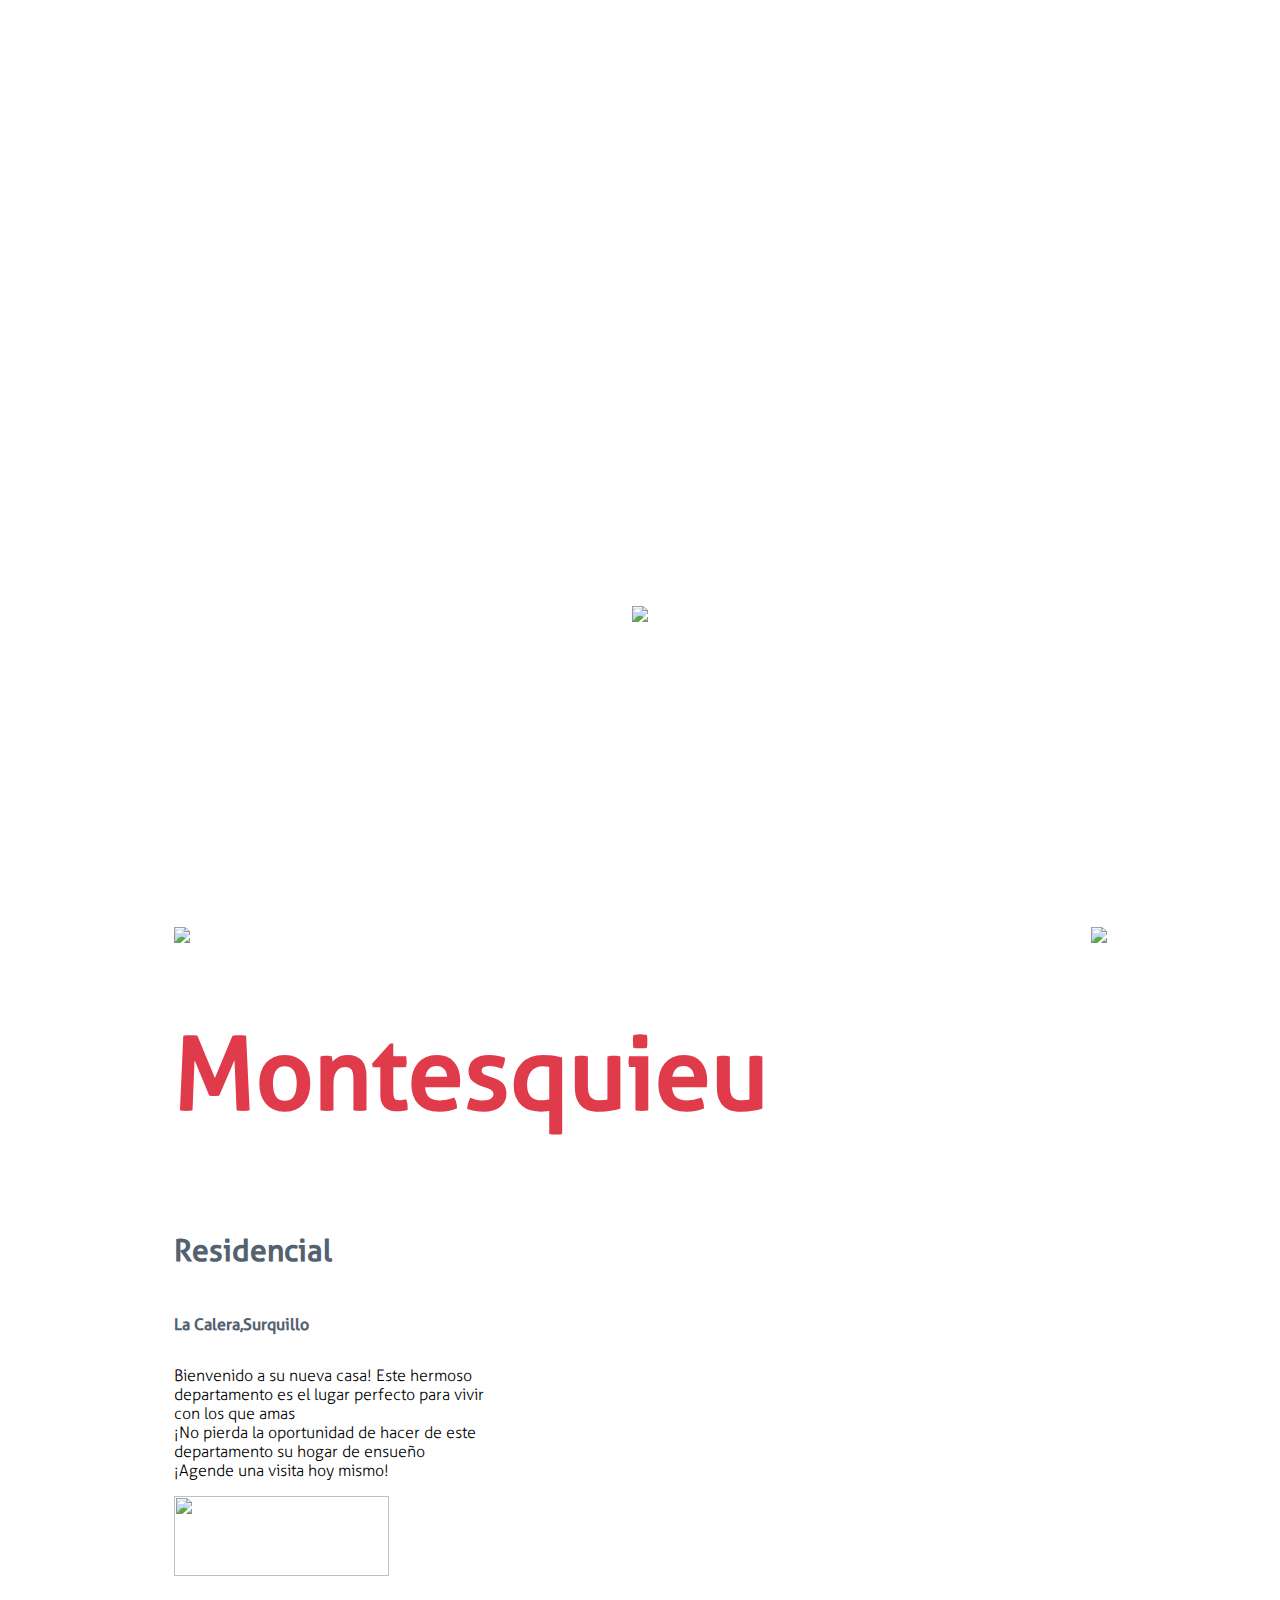
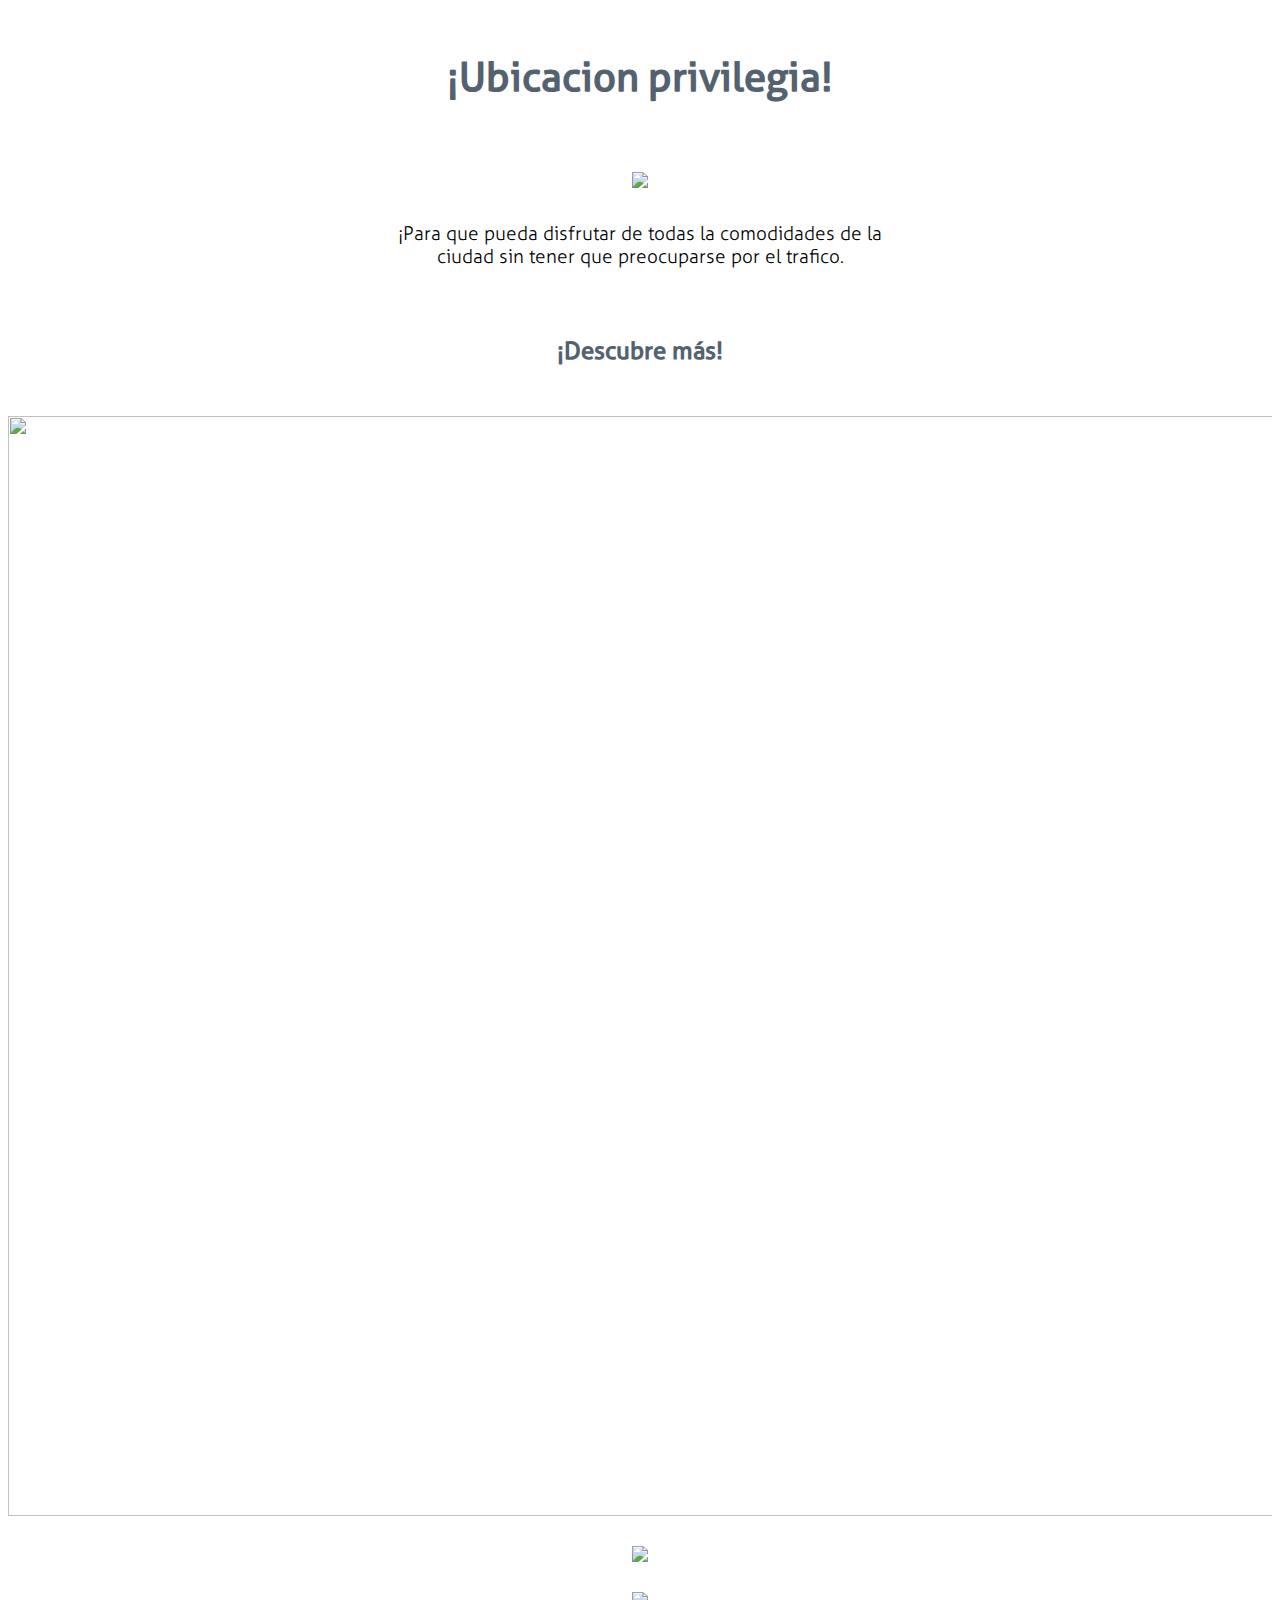
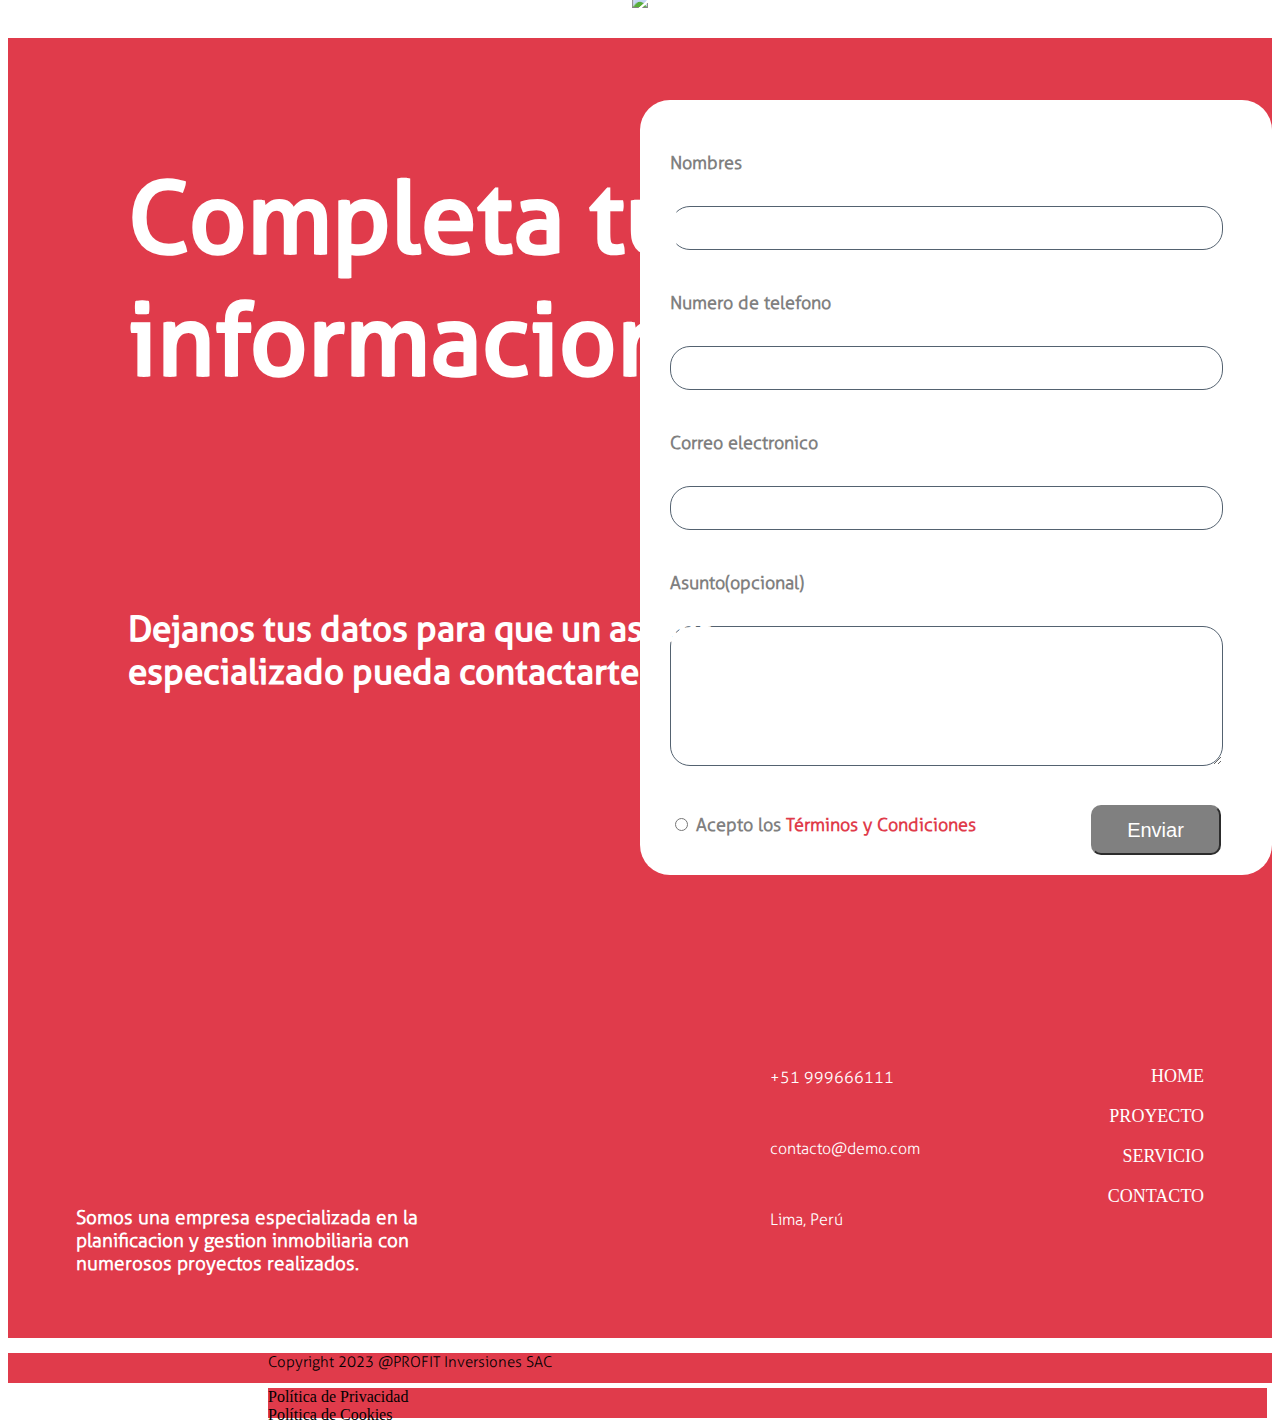
==== commit 150b4cc5: "Add files via upload" ====
--- a/semi_final_proyectview/index.html
+++ b/semi_final_proyectview/index.html
@@ -114,39 +114,39 @@
     <div class="blank1"></div>
     
 
-    <div class="contenedor_formulario">
-        <div class="fondo-form">
-            <div class="relleno1">
-                <div class="re1">
-                    <div class="rel1">Completa tu informacion.</div>
-                </div>
-                <div class="re2">
-                    <div class="rel2">Dejanos tus datos para que un asesor especializado pueda contactarte.</div>
-                </div>
-                <div class="re3">
+    <div class="contenedor_formulario2">
+        <div class="fondo-form2">
+            <div class="relleno1-2">
+                <div class="re1-2">
+                    <div class="rel1-2">Completa tu informacion.</div>
+                </div>
+                <div class="re2-2">
+                    <div class="rel2-2">Dejanos tus datos para que un asesor especializado pueda contactarte.</div>
+                </div>
+                <div class="re3-2">
                     <img src="https://i.imgur.com/KiwKN4E.png" alt="" />
                 </div>
             </div>
-            <div class="relleno2">
-                <div class="formulario">
+            <div class="relleno2-2">
+                <div class="formulario-2">
                     <p>Nombres</p>
-                    <input class="controles" type="text" name="nombres" id="nombres" />
+                    <input class="controles-2" type="text" name="nombres" id="nombres" />
                     <p>Numero de telefono</p>
-                    <input class="controles" type="text" name="telefono" id="telefono" />
+                    <input class="controles-2" type="text" name="telefono" id="telefono" />
                     <p>Correo electronico</p>
-                    <input class="controles" type="email" name="correo" id="correo" />
+                    <input class="controles-2" type="email" name="correo" id="correo" />
                     <p>Asunto<span class="opcion">(opcional)</span> </p>
-                    <textarea class="controles" name="sector" id="sector"></textarea>
+                    <textarea class="controles-2" name="sector" id="sector"></textarea>
                     <br />
-                    <div class="terminos">
-                        <div class="ter1">
+                    <div class="terminos-2">
+                        <div class="ter1-2">
                             <p for="">
                                 <input type="radio" id="cbox1" value="first_checkbox" />
-                                <span class="p1">Acepto los</span>
-                                <span class="p2"><a href="">Términos y Condiciones</a></span>
+                                <span class="p1-2">Acepto los</span>
+                                <span class="p2-2"><a href="">Términos y Condiciones</a></span>
                             </p>
                         </div>
-                        <div class="ter2">
+                        <div class="ter2-2">
                             <input class="boton" type="submit" value="Enviar" />
                         </div>
                     </div>
@@ -257,7 +257,7 @@
     
     <div class="blank1-m"></div>
     <div class="discover_more">!Descubre más!</div>
-    
+
     <div class="slider-m">
         <span id="slide-1-m"></span>
         <span id="slide-2-m"></span>
@@ -273,8 +273,9 @@
           <a href="#slide-3-m"></a>
         </div>
     </div>
-    
-    
+
+
+
     <div class="blank1-m"></div>
 
 
@@ -288,29 +289,29 @@
 
     <div class="blank1-m"></div>
 
-    <div class="contenedor_formulario-m">
-        <div class="fondo-form-m">
-            <div id="formulario_header-m">
+    <div class="contenedor_formulario-m2">
+        <div class="fondo-form-m2">
+            <div id="formulario_header-m2">
                 <h2>Nos comunicamos contigo!</h2>
             </div>
-            <div id="formulario_miniheader-m">
-                <p id="text_form_subtop_m">Dejanos tus datos rellenando el siguiente formulario
+            <div id="formulario_miniheader-m2">
+                <p id="text_form_subtop_m2">Dejanos tus datos rellenando el siguiente formulario
                 <p>
             </div>
          
-            <div class="relleno2-m">
-                <div class="formulario-m">
+            <div class="relleno2-m2">
+                <div class="formulario-m2">
                     <p>Nombres</p>
-                    <input class="controles-m" type="text" name="nombres" id="nombres" />
+                    <input class="controles-m2" type="text" name="nombres" id="nombres" />
                     <p>Numero de telefono</p>
-                    <input class="controles-m" type="text" name="telefono" id="telefono" />
+                    <input class="controles-m2" type="text" name="telefono" id="telefono" />
                     <p>Correo electronico</p>
-                    <input class="controles-m" type="email" name="correo" id="correo" />
+                    <input class="controles-m2" type="email" name="correo" id="correo" />
                     <p>Asunto<span class="opcion">(opcional)</span></p>
-                    <input class="controles-m" type="text" name="sector" id="sector" />
+                    <input class="controles-m2" type="text" name="sector" id="sector" />
                     <br />
                     <br />
-                    <div class="terminos-m">
+                    <div class="terminos-m2">
                         <p>
                             <input type="radio" id="cbox1" value="first_checkbox" />
                             <span class="p1">Acepto
@@ -369,4 +370,4 @@
     
 
 </body>
-</html>
+</html>--- a/semi_final_proyectview/style.css
+++ b/semi_final_proyectview/style.css
@@ -239,7 +239,7 @@
     justify-content: center;
   }
 
-  .contenedor_formulario {
+  .contenedor_formulario2 {
     background-color: #E03B4B;
     height: 900px;
     display: flex;
@@ -248,7 +248,7 @@
     align-items: center;
   }
   
-  .fondo-form {
+  .fondo-form2 {
     background-image: url(https://i.imgur.com/QdFo3op.jpeg);
     background-repeat: no-repeat;
     background-size: 2000px;
@@ -258,19 +258,19 @@
     align-items: center;
   }
   
-  .relleno1 {
+  .relleno1-2 {
     height: 900px;
     width: 50%;
   
   }
   
-  .re1 {
+  .re1-2 {
     height: 450px;
     position: relative;
     left: 120px;
   }
   
-  .rel1 {
+  .rel1-2 {
     display: flex;
     color: white;
     font-size: 100px;
@@ -279,13 +279,13 @@
     padding-top: 120px;
   }
   
-  .re2 {
+  .re2-2 {
     height: 200px;
     position: relative;
     left: 120px;
   }
   
-  .rel2 {
+  .rel2-2 {
     display: flex;
     color: white;
     font-size: 35px;
@@ -294,17 +294,17 @@
     padding-top: 120px;
   }
   
-  .re3 {
+  .re3-2 {
     height: 250px;
     position: relative;
     left: 85px;
   }
   
-  .re3 img {
+  .re3-2 img {
     height: 230px;
   }
   
-  .relleno2 {
+  .relleno2-2 {
     height: 900px;
     width: 50%;
     display: flex;
@@ -314,7 +314,7 @@
   
   }
   
-  .formulario {
+  .formulario-2 {
     padding-top: 30px;
     padding-left: 30px;
     padding-right: 30px;
@@ -325,7 +325,7 @@
     font-family: Allerr;
   }
   
-  .formulario h4 {
+  .formulario-2 h4 {
     font-family: 'Sansita', sans-serif;
     text-align: center;
     font-size: 22px;
@@ -333,7 +333,7 @@
     font-family: Aller;
   }
   
-  .controles {
+  .controles-2 {
     width: 95%;
     background: white;
     padding: 4px;
@@ -345,7 +345,7 @@
     color: white;
   }
   
-  .formulario p {
+  .formulario-2 p {
     font-family: sans-serif;
     font-weight: bold;
     height: 40px;
@@ -356,17 +356,17 @@
     font-family: Aller
   }
   
-  .formulario textarea {
+  .formulario-2 textarea {
     height: 130px;
     font-size: 25px;
   }
   
-  .terminos {
+  .terminos-2 {
     height: 50px;
     display: flex;
   }
   
-  .ter1 {
+  .ter1-2 {
     width: 75%;
   
     height: 80px;
@@ -375,7 +375,7 @@
     align-items: center;
   }
   
-  .ter2 {
+  .ter2-2 {
     width: 25%;
     height: 80px;
     position: relative;
@@ -386,17 +386,17 @@
     align-items: center;
   }
   
-  .p2 a {
+  .p2-2 a {
     color: #E03B4B;
     text-decoration: none;
   }
   
-  .formulario a:hover {
+  .formulario-2 a:hover {
     color: rgba(0, 83, 164, 255);
     text-decoration: underline;
   }
   
-  .formulario .boton {
+  .formulario-2 .boton {
     width: 130px;
     background: gray;
     border-radius: 10px;
@@ -692,7 +692,7 @@
   {
     display: none;
   }
-  .contenedor_formulario-m
+  .contenedor_formulario-m2
   {
     display: none;
   }
@@ -700,7 +700,12 @@
   .footer-m{
     display: none;
   }
- 
+  .slider-m
+  {
+    display: none;
+  }
+
+  
 
    /**vista movil **/
 
@@ -724,6 +729,55 @@
     flex-wrap: nowrap;
     align-items: center;
 
+  }
+
+  .slider-m {
+    width: 350px;
+    height: 300px;
+    background-color: yellow;
+    margin-left: auto;
+    margin-right: auto;
+    margin-top: 0px;
+    text-align: center;
+    overflow: hidden;
+  }
+  
+  .image-container-m {
+    width: 1500px;
+    background-color: red;
+    height: 300px;
+    clear: both;
+    position: relative;
+    -webkit-transition: left 2s;
+    -moz-transition: left 2s;
+    -o-transition: left 2s;
+    transition: left 2s;
+  }
+  .slide-m {
+    float: left;
+    margin: 0px;
+    padding: 0px;
+    position: relative;
+  }
+  #slide-1-m:target ~ .image-container-m {
+    left: 0px;
+  }
+  #slide-2-m:target ~ .image-container-m {
+    left: -350px;
+  }
+  #slide-3-m:target ~ .image-container-m {
+    left: -700px;
+  }
+  .buttons-m {
+    position: relative;
+    top: -20px;
+  }
+  .buttons-m a {
+    display: inline-block;
+    height: 15px;
+    width: 15px;
+    border-radius: 50px;
+    background-color: white;
   }
 
   .main_photo_mov img
@@ -879,7 +933,7 @@
   justify-content: center;
 }
 
- .contenedor_formulario-m {
+ .contenedor_formulario-m2 {
   background-color: #E03B4B;
   height: 800px;
   display: flex;
@@ -888,17 +942,17 @@
   align-items: center;
 }
 
-#formulario_header-m {
+#formulario_header-m2 {
   font-family: Allerr;
   color: white;
 }
 
-#formulario_miniheader-m {
+#formulario_miniheader-m2 {
   font-family: Aller;
   color: white;
 }
 
-.fondo-form-m {
+.fondo-form-m2 {
   background: url(https://i.imgur.com/QdFo3op.jpeg) no-repeat;
   background-size: 414px 900px;
   display: flex;
@@ -909,13 +963,13 @@
   height: 100%;
 }
 
-.relleno1-m {
+.relleno1-m2 {
 
   height: 700px;
   width: 20%;
 }
 
-.relleno2-m {
+.relleno2-m2 {
   height: 600px;
   width: 90%;
   display: flex;
@@ -925,7 +979,7 @@
 
 }
 
-.formulario-m {
+.formulario-m2 {
   padding-top: 15px;
   padding-left: 30px;
   padding-right: 30px;
@@ -938,13 +992,13 @@
 
 }
 
-#text_form_subtop_m
+#text_form_subtop_m2
 {
   color: white;
   font-family: Aller;
 }
 
-.formulario-m h4 {
+.formulario-m2 h4 {
   font-family: 'Sansita', sans-serif;
   text-align: center;
   font-size: 22px;
@@ -952,7 +1006,7 @@
   font-family: Aller;
 }
 
-.controles-m {
+.controles-m2 {
   width: 95%;
   background: white;
   padding: 4px;
@@ -985,7 +1039,7 @@
   width: 120px;
 }
 
-.formulario-m label {
+.formulario-m2 label {
   font-family: sans-serif;
   height: 40px;
   text-align: center;
@@ -998,23 +1052,23 @@
   font-size: small;
 }
 
-.terminos-m {
+.terminos-m2 {
   justify-content: space-between;
 }
 
-.formulario-m a {
+.formulario-m2 a {
   color: white;
   text-decoration: none;
   font-size: small;
 }
 
-.formulario-m a:hover {
+.formulario-m2 a:hover {
   color: rgba(0, 83, 164, 255);
   text-decoration: underline;
   font-size: x-small;
 }
 
-.formulario-m .boton {
+.formulario-m2 .boton {
   width: 30%;
   background: gray;
   border-radius: 4px;
@@ -1141,7 +1195,7 @@
   {
     display: none;
   }
-  .contenedor_formulario
+  .contenedor_formulario2
   {
     display: none;
   }
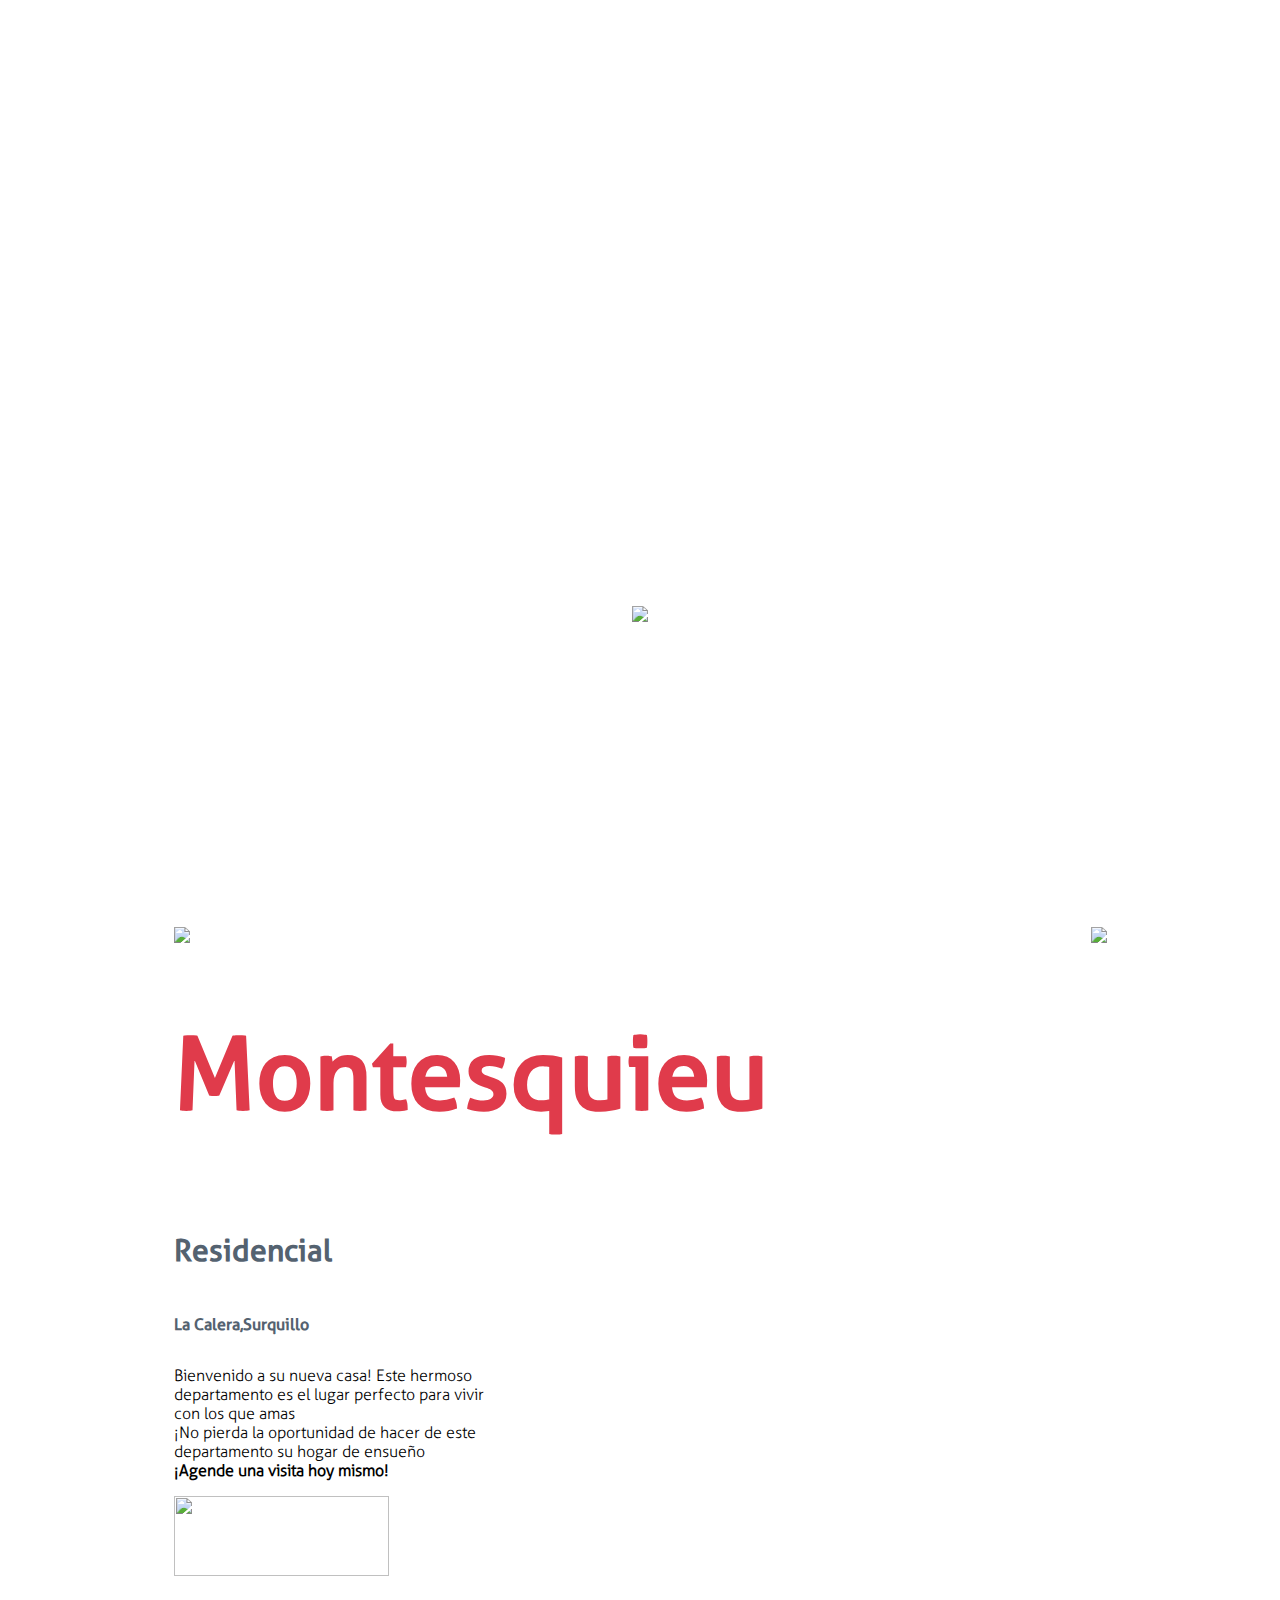
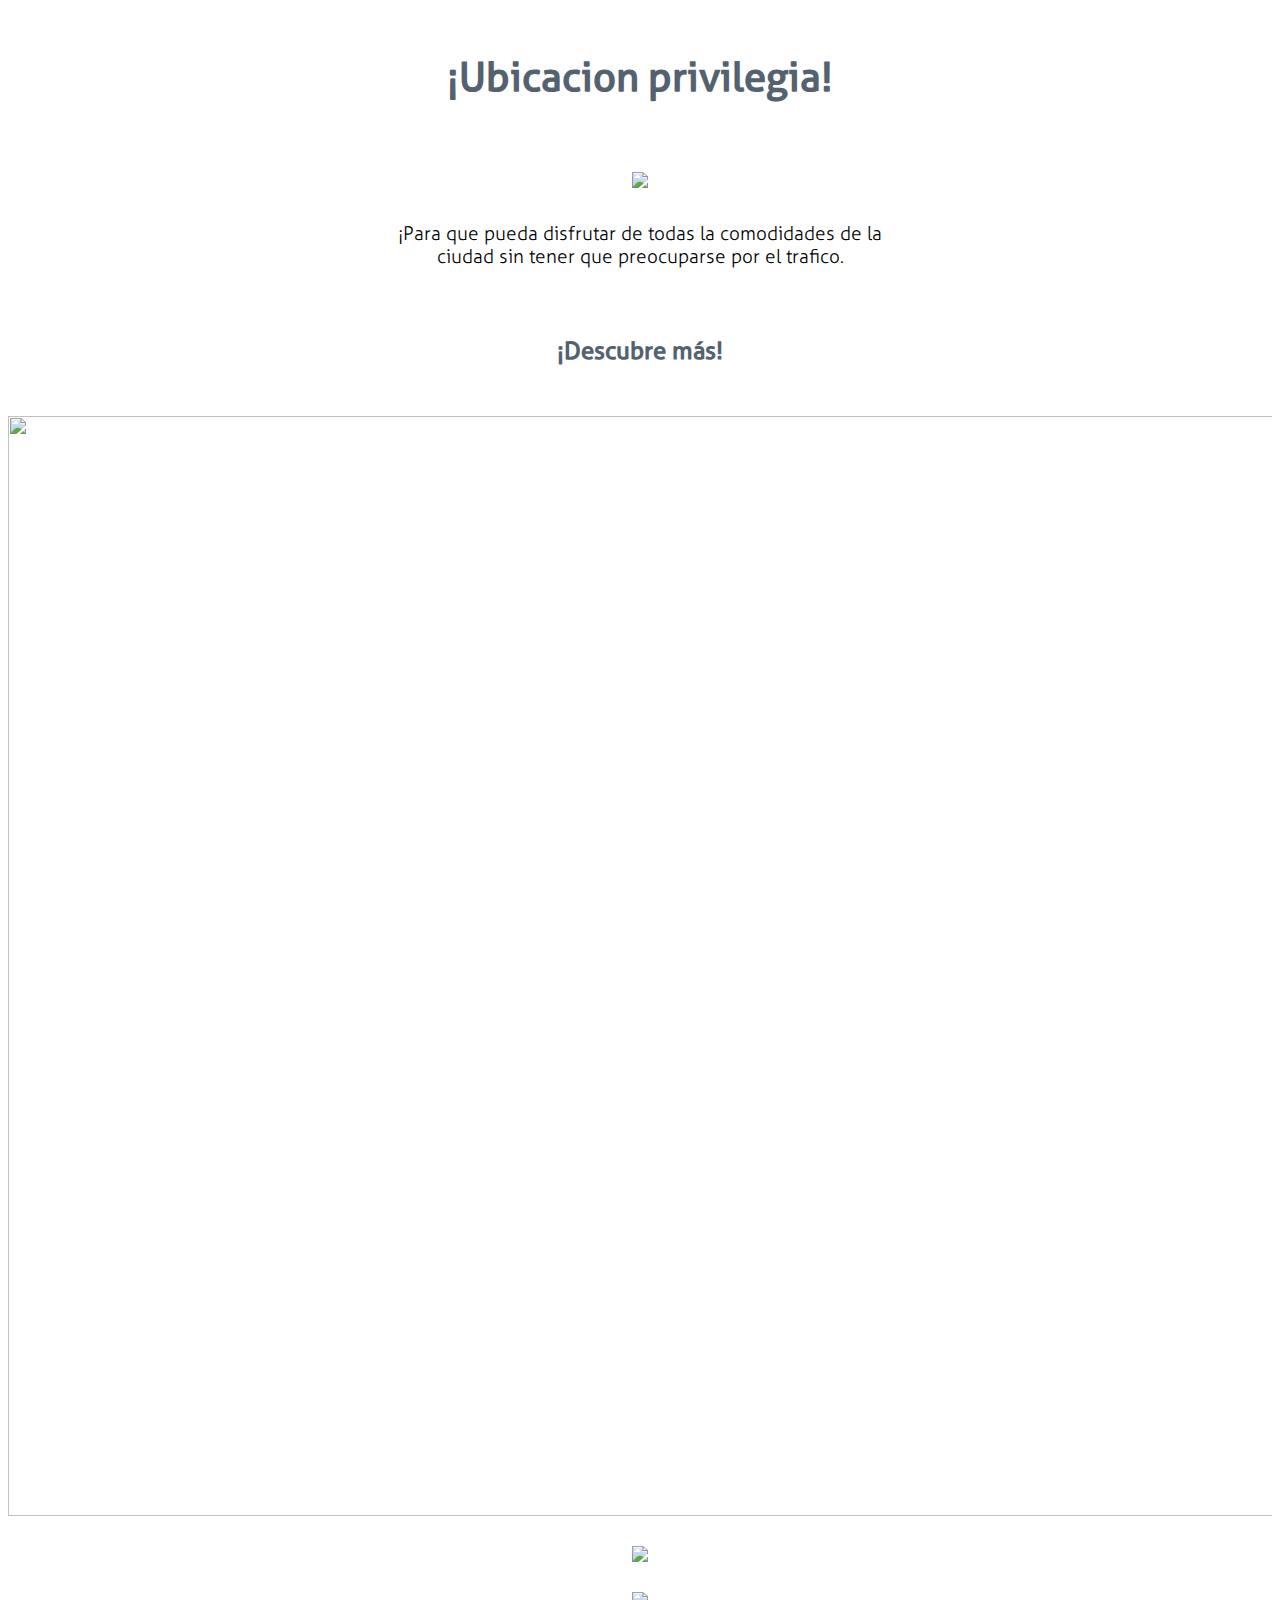
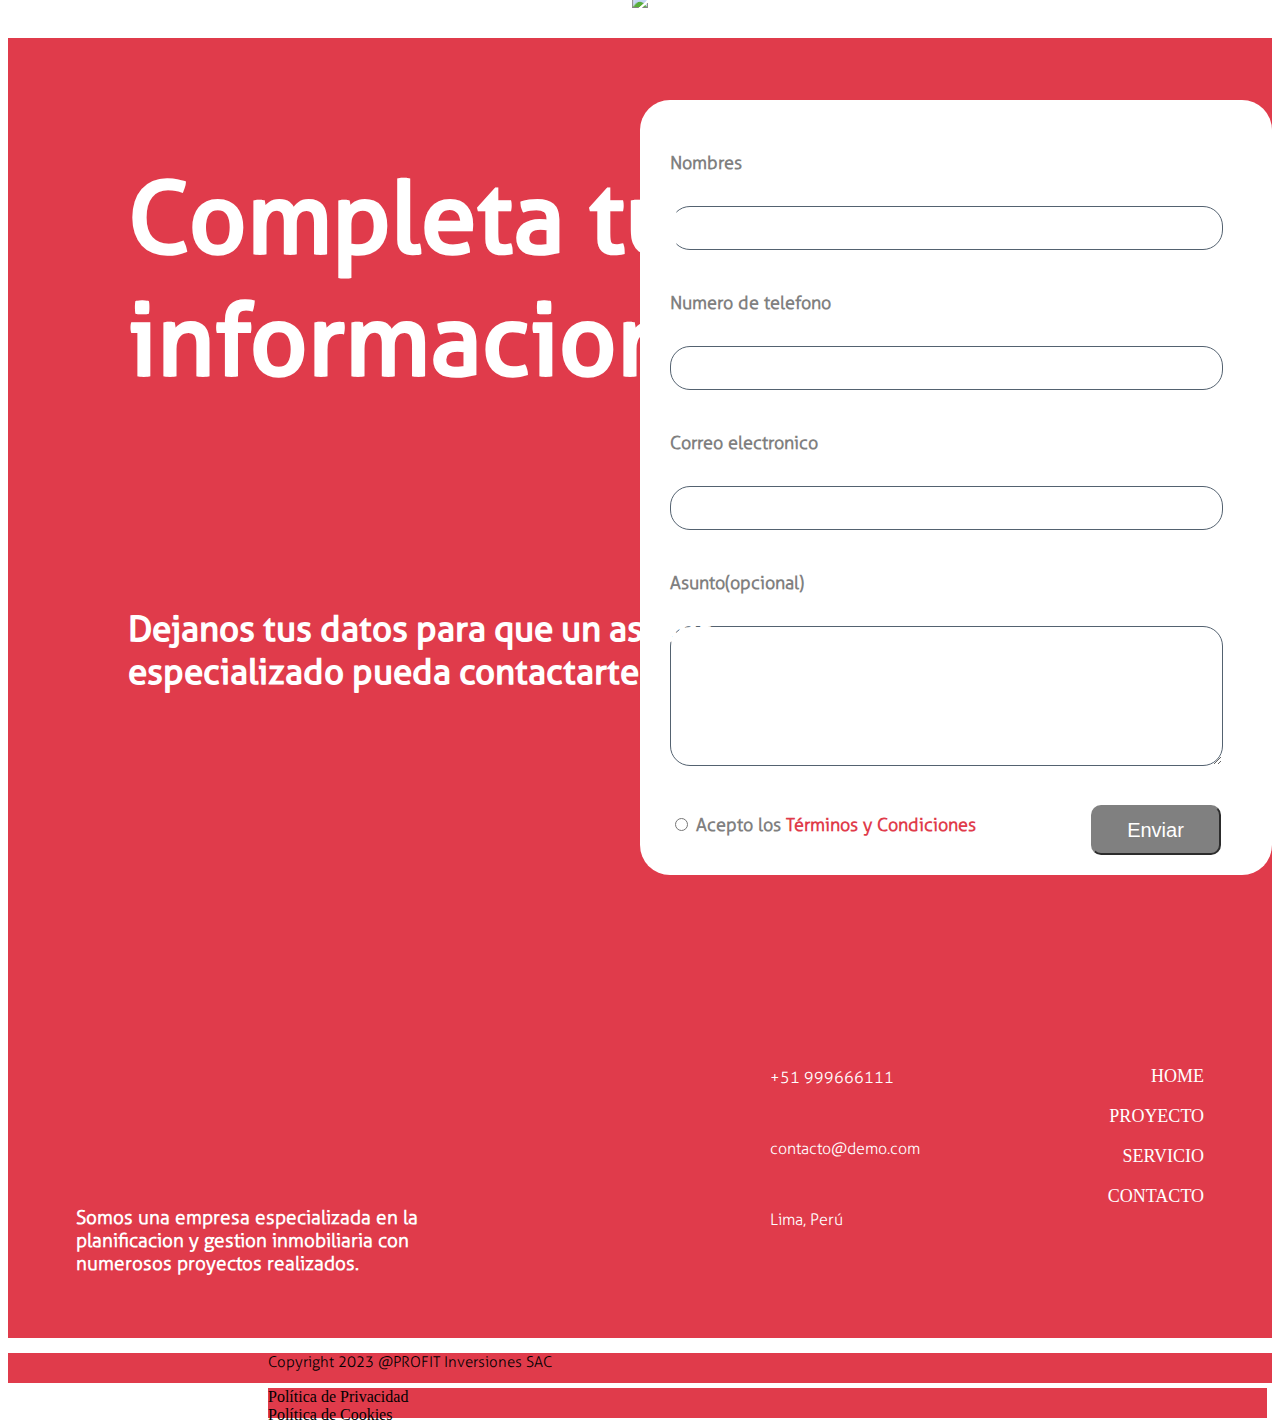
==== commit d3d7135f: "Update index.html" ====
--- a/semi_final_proyectview/index.html
+++ b/semi_final_proyectview/index.html
@@ -27,7 +27,7 @@
         <div><h1 class="information_tittle">Montesquieu</h1></div>
         <div><h3 class="information_residence">Residencial</h3></div>
         <div><p class="information_location">La Calera,Surquillo</p></div>
-        <div><p class="information_description">Bienvenido a su nueva casa! Este hermoso <br>departamento es el lugar perfecto para vivir<br>con los que amas<br>¡No pierda la oportunidad de hacer de este <br> departamento su hogar de ensueño<br>¡Agende una visita hoy mismo!</p></div>
+        <div><p class="information_description">Bienvenido a su nueva casa! Este hermoso <br>departamento es el lugar perfecto para vivir<br>con los que amas<br>¡No pierda la oportunidad de hacer de este <br> departamento su hogar de ensueño<br><b>¡Agende una visita hoy mismo!</b></p></div>
         <div class="asesor"><img src="https://i.imgur.com/ypZ34iD.png" height="80" width="215"></div>
         </div>
         <div class="img_tittle"><img src="https://i.imgur.com/acKzqBd.jpg"></div>
@@ -234,7 +234,7 @@
         <div class="blank1-m"></div>
         <div class="text1_mov">Bienvenido a su nueva casa! Este hermoso <br>departamento es el lugar perfecto para vivir<br>con los que amas.</div>
         <div class="blank-m"></div>
-        <div class="text2_mov">¡No pierda la oportunidad de hacer de este <br> departamento su hogar de ensueño! <br> ¡Agende una visita hoy mismo!</div>
+        <div class="text2_mov">¡No pierda la oportunidad de hacer de este <br> departamento su hogar de ensueño! <br><b> ¡Agende una visita hoy mismo!</b></div>
 
         <div class="blank1-m"></div>
         <div class="img_tittle_mov"><img src="https://i.imgur.com/acKzqBd.jpg"></div>
@@ -370,4 +370,4 @@
     
 
 </body>
-</html>+</html>
--- a/semi_final_proyectview/style.css
+++ b/semi_final_proyectview/style.css
@@ -833,12 +833,14 @@
   .text1_mov
   {
     font-family: Aller;
+    text-align:center
 
   }
   
   .text2_mov
   {
     font-family: Aller;
+    text-align:center
     
   }
 
@@ -887,7 +889,7 @@
  {
   color: #546270;
   font-family: Aller;
-  font-size: 16px;
+  font-size: 14px;
   display: flex;
   justify-content: center;
  }
@@ -913,7 +915,7 @@
 
  .location_img_desc img
  {
-  width: 90%;
+  width: 80%;
   height:90%
  }
 
@@ -1217,4 +1219,4 @@
 
 
 
- + 
